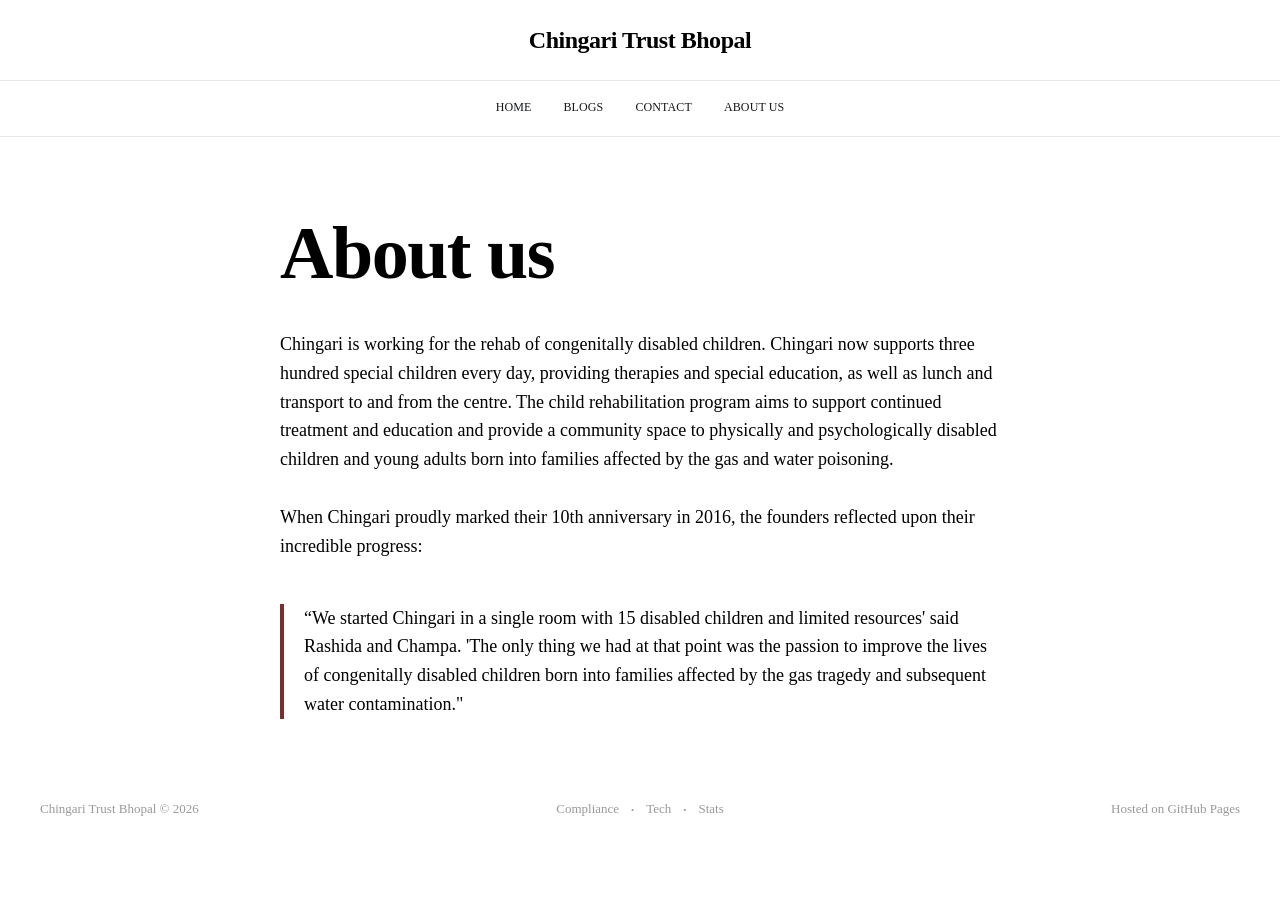
==== about/index.html @ 6e5bb3ed "Add complete static clone of chingaritrustbhopal.org for GitHub Pages - All pages cloned with exact " ====
<!DOCTYPE html>
<html lang="en">

<head>
    <meta charset="utf-8">
    <meta name="viewport" content="width=device-width, initial-scale=1">
    <title>About us</title>
    <link rel="stylesheet" href="/assets/css/screen.css">
    <link rel="stylesheet" type="text/css" href="/assets/css/cards.min.css">
    <link rel="stylesheet" href="/assets/css/overrides.css">

    <link rel="icon" href="/assets/images/Logo-for-Tabish.jpg" type="image/jpeg">
    <link rel="canonical" href="/about/">
    <meta name="referrer" content="no-referrer-when-downgrade">
    
    <meta property="og:site_name" content="Chingari Trust Bhopal">
    <meta property="og:type" content="website">
    <meta property="og:title" content="About us">
    <meta property="og:description" content="Chingari is working for the rehab of congenitally disabled children. Chingari now supports three hundred special children every day, providing therapies and special education, as well as lunch and transport to and from the centre. The child rehabilitation program aims to support continued treatment and education and provide a community">
    <meta property="og:url" content="/about/">
    <meta property="article:published_time" content="2025-11-01T05:43:17.000Z">
    <meta property="article:modified_time" content="2025-11-01T05:57:46.000Z">
    <meta property="article:publisher" content="https://www.facebook.com/ghost">
    <meta name="twitter:card" content="summary">
    <meta name="twitter:title" content="About us">
    <meta name="twitter:description" content="Chingari is working for the rehab of congenitally disabled children. Chingari now supports three hundred special children every day, providing therapies and special education, as well as lunch and transport to and from the centre. The child rehabilitation program aims to support continued treatment and education and provide a community">
    <meta name="twitter:url" content="/about/">
    <meta name="twitter:label1" content="Written by">
    <meta name="twitter:data1" content="Chingari Trust">
    <meta name="twitter:site" content="@ghost">
    
    <script type="application/ld+json">
{
    "@context": "https://schema.org",
    "@type": "Article",
    "publisher": {
        "@type": "Organization",
        "name": "Chingari Trust Bhopal",
        "url": "/",
        "logo": {
            "@type": "ImageObject",
            "url": "/content/images/size/w256h256/2025/08/Gemini_Generated_Image_85yene85yene85ye.png",
            "width": 60,
            "height": 60
        }
    },
    "author": {
        "@type": "Person",
        "name": "Chingari Trust",
        "url": "/author/chingari/",
        "sameAs": []
    },
    "headline": "About us",
    "url": "/about/",
    "datePublished": "2025-11-01T05:43:17.000Z",
    "dateModified": "2025-11-01T05:57:46.000Z",
    "description": "Chingari is working for the rehab of congenitally disabled children. Chingari now supports three hundred special children every day, providing therapies and special education, as well as lunch and transport to and from the centre. The child rehabilitation program aims to support continued treatment and education and provide a community space to physically and psychologically disabled children and young adults born into families affected by the gas and water poisoning.\n\nWhen Chingari proudly mark",
    "mainEntityOfPage": "/about/"
}
    </script>

    <meta name="generator" content="Ghost 5.130">
    <link rel="alternate" type="application/rss+xml" title="Chingari Trust Bhopal" href="/rss/">
    <script defer data-domain="chingaritrustbhopal.org" src="https://analytics.aikyamhq.com/js/script.file-downloads.hash.outbound-links.pageview-props.tagged-events.js"></script>
<script>window.plausible = window.plausible || function() { (window.plausible.q = window.plausible.q || []).push(arguments) }</script>
</head>

<body class="page-template page-about gh-font-heading-lora gh-font-body-inter is-head-stacked">
<div class="gh-site">

    <header id="gh-head" class="gh-head gh-outer">
        <div class="gh-head-inner gh-inner">
            <div class="gh-head-brand">
                <div class="gh-head-brand-wrapper">
                    <a class="gh-head-logo" href="/">
                            Chingari Trust Bhopal
                    </a>
                </div>
                <button class="gh-burger" aria-label="Toggle menu"></button>
            </div>

            <nav class="gh-head-menu">
                <ul class="nav">
    <li class="nav-home"><a href="/">Home</a></li>
    <li class="nav-blogs"><a href="/tag/blog/">Blogs</a></li>
    <li class="nav-contact"><a href="/contact/">Contact</a></li>
    <li class="nav-about-us nav-current"><a href="/about/">About us</a></li>
</ul>

            </nav></div>
    </header>

    

<main id="gh-main" class="gh-main">
    <article class="gh-article post no-image">

            <header class="gh-article-header gh-canvas">
                <h1 class="gh-article-title">About us</h1>


                            </header>

        <div class="gh-content gh-canvas">
            <p>Chingari is working for the rehab of congenitally disabled children. Chingari now supports three hundred special children every day, providing therapies and special education, as well as lunch and transport to and from the centre. The child rehabilitation program aims to support continued treatment and education and provide a community space to physically and psychologically disabled children and young adults born into families affected by the gas and water poisoning. </p><p>When Chingari proudly marked their 10th anniversary in 2016, the founders reflected upon their incredible progress: </p><blockquote>“We started Chingari in a single room with 15 disabled children and limited resources' said Rashida and Champa. 'The only thing we had at that point was the passion to improve the lives of congenitally disabled children born into families affected by the gas tragedy and subsequent water contamination."</blockquote>
        </div>

    </article>
</main>




    <footer class="gh-foot gh-outer">
        <div class="gh-foot-inner gh-inner">
            <div class="gh-copyright">
                Chingari Trust Bhopal © 2026
            </div>
                <nav class="gh-foot-menu">
                    <ul class="nav">
    <li class="nav-compliance"><a href="/compliance/">Compliance</a></li>
    <li class="nav-tech"><a href="/tech/">Tech</a></li>
    <li class="nav-stats"><a href="/stats/">Stats</a></li>
</ul>

                </nav>
            <div class="gh-powered-by">
                <a href="https://github.com/t4glabs/chingaritrustbhopal" target="_blank" rel="noopener">Hosted on GitHub Pages</a>
            </div>
        </div>
    </footer>

</div><script>
(function(){
  var burger = document.querySelector('.gh-burger');
  if(burger){
    burger.addEventListener('click', function(){
      document.body.classList.toggle('is-head-open');
    });
  }
})();
</script>
</body>

</html>
---- assets/css/screen.css ----
:root{--color-primary-text:#333;--color-secondary-text:#999;--color-white:#fff;--color-lighter-gray:#f6f6f6;--color-light-gray:#e6e6e6;--color-mid-gray:#ccc;--color-dark-gray:#444;--color-darker-gray:#15171a;--color-black:#000;--font-sans:-apple-system,BlinkMacSystemFont,Segoe UI,Helvetica,Arial,sans-serif;--font-serif:Georgia,serif;--font-mono:Menlo,Consolas,Monaco,Liberation Mono,Lucida Console,monospace;--head-nav-gap:2.8rem;--h1-size:4.6rem;--gap:3.6rem;--header-spacing:80px}@media (max-width:767px){:root{--h1-size:3.2rem!important;--gap:2rem;--header-spacing:48px}}*,:after,:before{box-sizing:border-box}blockquote,body,dd,dl,figure,h1,h2,h3,h4,h5,h6,p{margin:0}ol[role=list],ul[role=list]{list-style:none}html:focus-within{scroll-behavior:smooth}body{line-height:1.5;min-height:100vh;text-rendering:optimizespeed}a:not([class]){-webkit-text-decoration-skip:ink;text-decoration-skip-ink:auto}img,picture{display:block;max-width:100%}button,input,select,textarea{font:inherit}@media (prefers-reduced-motion:reduce){html:focus-within{scroll-behavior:auto}*,:after,:before{animation-duration:.01ms!important;animation-iteration-count:1!important;scroll-behavior:auto!important;transition-duration:.01ms!important}}html{font-size:62.5%}body{background-color:var(--color-white);color:var(--color-primary-text);font-family:var(--gh-font-body,var(--font-sans));font-size:1.6rem;line-height:1.6;-webkit-font-smoothing:antialiased;-moz-osx-font-smoothing:grayscale}img{height:auto}a{color:var(--color-darker-gray);text-decoration:none}a:hover{opacity:.8}h1,h2,h3,h4,h5,h6{color:var(--color-darker-gray);font-family:var(--gh-font-heading,var(--font-sans));letter-spacing:-.02em;line-height:1.15}h1{font-size:var(--h1-size)}h2{font-size:2.8rem}h3{font-size:2.4rem}h4{font-size:2.2rem}h5{font-size:2rem}h6{font-size:1.8rem}hr{background-color:var(--color-light-gray);border:0;height:1px;width:100%}blockquote:not([class]){border-left:4px solid var(--ghost-accent-color);padding-left:2rem}figcaption{color:var(--color-secondary-text);font-size:1.4rem;line-height:1.4;margin-top:1.6rem;text-align:center}.kg-width-full figcaption{padding:0 1.6rem}.gh-content figcaption a{color:var(--color-darker-gray);text-decoration:none}pre{background-color:var(--color-lighter-gray);hyphens:none;line-height:1.5;overflow-x:scroll;padding:1.6rem 2.4rem;white-space:pre;-webkit-overflow-scrolling:touch}code{font-family:var(--font-mono);font-size:15px}:not(pre)>code{background-color:var(--color-lighter-gray);border-radius:3px;color:var(--ghost-accent-color);padding:.4rem}iframe{border:0;display:block;overflow:hidden;width:100%}@media (max-width:767px){h2{font-size:2.4rem}h3{font-size:2.1rem}}.gh-site{display:flex;flex-direction:column;min-height:100vh}.gh-main{flex-grow:1;padding-bottom:8rem;padding-top:8rem}.page-template .gh-main{padding-block:0}.gh-outer{padding-left:var(--gap);padding-right:var(--gap)}.gh-inner{margin:0 auto;max-width:var(--container-width,1200px)}.gh-canvas,.kg-width-full.kg-content-wide{--main:min(var(--content-width,720px),100% - var(--gap) * 2);--wide:minmax(0,calc((var(--container-width, 1200px) - var(--content-width, 720px))/2));--full:minmax(var(--gap),1fr);display:grid;grid-template-columns:[full-start] var(--full) [wide-start] var(--wide) [main-start] var(--main) [main-end] var(--wide) [wide-end] var(--full) [full-end]}.gh-canvas>*{grid-column:main}.kg-content-wide>div,.kg-width-wide{grid-column:wide}.kg-width-full{grid-column:full}.kg-width-full img{width:100%}@media (max-width:767px){#gh-main{padding-bottom:4.8rem;padding-top:4.8rem}}.gh-head{background-color:var(--color-white);height:100px}.gh-head-inner{align-items:center;-moz-column-gap:var(--head-nav-gap);column-gap:var(--head-nav-gap);display:grid;grid-auto-flow:row dense;grid-template-columns:1fr auto auto;height:100%}.gh-head-brand{line-height:1}.gh-head-brand-wrapper{align-items:center;display:flex}.gh-head-logo{font-family:var(--gh-font-heading,var(--font-sans));font-size:2.4rem;font-weight:700;letter-spacing:-.02em;position:relative}.gh-head-logo img{max-height:40px}.gh-head-logo img:nth-child(2){left:0;opacity:0;position:absolute;top:0}.gh-head-menu{display:flex}.gh-head .nav,.gh-head-menu{align-items:center;gap:var(--head-nav-gap)}.gh-head .nav{display:inline-flex;list-style:none;margin:0;padding:0;white-space:nowrap}.gh-head .nav-more-toggle{font-size:inherit;margin:0 -6px;position:relative;text-transform:inherit}.gh-head .nav-more-toggle svg{height:24px;width:24px}.gh-head-actions{align-items:center;display:flex;gap:var(--head-nav-gap);justify-content:flex-end}.gh-head-members{align-items:center;display:flex;gap:20px;white-space:nowrap}.gh-head-btn.gh-btn{font-size:inherit;font-weight:600}.gh-head-btn:not(.gh-btn){align-items:center;color:var(--ghost-accent-color);display:inline-flex}.gh-head-btn svg{height:1.3em;width:1.3em}.gh-search{margin-left:-6px;margin-right:-6px}.gh-search:hover{opacity:.9}.gh-head-brand .gh-search{margin-right:8px}@media (max-width:767px){.gh-head-members{flex-direction:column-reverse;gap:16px;width:100%}.gh-head-actions .gh-search{display:none}}@media (min-width:768px){.gh-head-brand .gh-search{display:none}body:not(.is-dropdown-loaded) .gh-head-menu .nav>li{opacity:0}}.is-head-left-logo .gh-head-inner{grid-template-columns:auto 1fr auto}@media (min-width:992px){.is-head-left-logo .gh-head-menu{margin-left:16px;margin-right:64px}}.is-head-middle-logo .gh-head-inner{grid-template-columns:1fr auto 1fr}.is-head-middle-logo .gh-head-brand{grid-column-start:2}.is-head-middle-logo .gh-head-actions{gap:28px}@media (min-width:992px){.is-head-middle-logo .gh-head-menu{margin-right:64px}}.is-head-stacked .gh-head{height:auto;position:relative}.is-head-stacked .gh-head-inner{grid-template-columns:1fr auto 1fr}.is-head-stacked .gh-head-brand{display:flex;grid-column-start:2;grid-row-start:1;min-height:80px}@media (max-width:767px){.is-head-stacked .gh-head-brand{min-height:unset}}@media (min-width:992px){.is-head-stacked .gh-head-inner{padding:0}.is-head-stacked .gh-head-brand{align-items:center;display:flex;height:80px}.is-head-stacked .gh-head-menu{grid-column:1/4;grid-row-start:2;height:56px;justify-content:center;margin:0 48px}.is-head-stacked .gh-head-menu:after,.is-head-stacked .gh-head-menu:before{background-color:var(--color-light-gray);content:"";height:1px;left:0;position:absolute;top:80px;width:100%}.is-head-stacked .gh-head-menu:after{top:136px}.is-head-stacked .gh-head-actions{grid-column:1/4;grid-row-start:1;justify-content:space-between}}.is-head-transparent .gh-head{background-color:transparent;left:0;position:absolute;right:0;z-index:90}.is-head-transparent .gh-head .nav>li a,.is-head-transparent .gh-head-description,.is-head-transparent .gh-head-link,.is-head-transparent .gh-head-logo,.is-head-transparent .gh-head-logo a,.is-head-transparent .gh-search,.is-head-transparent .gh-social,.is-head-transparent .nav-more-toggle{color:var(--color-white)}.is-head-transparent .gh-burger:after,.is-head-transparent .gh-burger:before{background-color:var(--color-white)}.is-head-transparent .gh-head-btn{background-color:#fff;color:#15171a}.is-head-transparent .gh-head-menu:after,.is-head-transparent .gh-head-menu:before{background-color:hsla(0,0%,100%,.2)}.is-head-transparent #announcement-bar-root{left:0;position:absolute;right:0}.is-head-transparent #announcement-bar-root:not(:empty)+:is(.site,.gh-site) .gh-head{margin-top:48px}.is-head-dark:not(.is-head-transparent) .gh-head{background-color:var(--color-darker-gray)}.is-head-dark:not(.is-head-transparent) .gh-head .nav a,.is-head-dark:not(.is-head-transparent) .gh-head-description,.is-head-dark:not(.is-head-transparent) .gh-head-link,.is-head-dark:not(.is-head-transparent) .gh-head-logo,.is-head-dark:not(.is-head-transparent) .gh-head-logo a,.is-head-dark:not(.is-head-transparent) .gh-search,.is-head-dark:not(.is-head-transparent) .gh-social,.is-head-dark:not(.is-head-transparent) .nav-more-toggle{color:var(--color-white)}.is-head-dark:not(.is-head-transparent) .gh-burger:after,.is-head-dark:not(.is-head-transparent) .gh-burger:before{background-color:var(--color-white)}.is-head-dark:not(.is-head-transparent) .gh-head-btn{background-color:#fff;color:#15171a}.is-head-dark:not(.is-head-transparent) .gh-head-menu:after,.is-head-dark:not(.is-head-transparent) .gh-head-menu:before{background-color:hsla(0,0%,100%,.2)}.is-head-brand:not(.is-head-transparent) .gh-head{background-color:var(--ghost-accent-color)}.is-head-brand:not(.is-head-transparent) .gh-head .nav a,.is-head-brand:not(.is-head-transparent) .gh-head-description,.is-head-brand:not(.is-head-transparent) .gh-head-link,.is-head-brand:not(.is-head-transparent) .gh-head-logo,.is-head-brand:not(.is-head-transparent) .gh-head-logo a,.is-head-brand:not(.is-head-transparent) .gh-search,.is-head-brand:not(.is-head-transparent) .gh-social,.is-head-brand:not(.is-head-transparent) .nav-more-toggle{color:var(--color-white)}.is-head-brand:not(.is-head-transparent) .gh-burger:after,.is-head-brand:not(.is-head-transparent) .gh-burger:before{background-color:var(--color-white)}.is-head-brand:not(.is-head-transparent) .gh-head-btn{background-color:#fff;color:#15171a}.is-head-brand:not(.is-head-transparent) .gh-head-menu:after,.is-head-brand:not(.is-head-transparent) .gh-head-menu:before{background-color:hsla(0,0%,100%,.3)}.gh-dropdown{background-color:#fff;border-radius:5px;box-shadow:0 0 0 1px rgba(0,0,0,.04),0 7px 20px -5px rgba(0,0,0,.15);margin-top:24px;opacity:0;padding:12px 0;position:absolute;right:-16px;text-align:left;top:100%;transform:translate3d(0,6px,0);transition:opacity .3s,transform .2s;visibility:hidden;width:200px;z-index:90}.is-head-middle-logo .gh-dropdown{left:-24px;right:auto}.is-dropdown-mega .gh-dropdown{-moz-column-gap:40px;column-gap:40px;display:grid;grid-auto-flow:column;grid-template-columns:1fr 1fr;padding:20px 32px;width:auto}.is-dropdown-open .gh-dropdown{opacity:1;transform:translateY(0);visibility:visible}.gh-dropdown li a{color:#15171a!important;display:block;padding:6px 20px}.is-dropdown-mega .gh-dropdown li a{padding:8px 0}.gh-burger{-webkit-appearance:none;-moz-appearance:none;appearance:none;background-color:transparent;border:0;cursor:pointer;display:none;height:30px;margin-right:-3px;padding:0;position:relative;width:30px}.gh-burger:after,.gh-burger:before{background-color:var(--color-darker-gray);content:"";height:1px;left:3px;position:absolute;transition:all .2s cubic-bezier(.04,.04,.12,.96) .1008s;width:24px}.gh-burger:before{top:11px}.gh-burger:after{bottom:11px}.is-head-open .gh-burger:before{top:15px;transform:rotate(45deg)}.is-head-open .gh-burger:after{bottom:14px;transform:rotate(-45deg)}@media (max-width:767px){#gh-head{height:64px}#gh-head .gh-head-inner{gap:48px;grid-template-columns:1fr;grid-template-rows:auto 1fr auto}#gh-head .gh-head-brand{align-items:center;display:grid;grid-column-start:1;grid-template-columns:1fr auto auto;height:64px}#gh-head .gh-head-logo{font-size:2.2rem}.gh-burger{display:block}#gh-head .gh-head-actions,#gh-head .gh-head-menu{justify-content:center;opacity:0;position:fixed;visibility:hidden}#gh-head .gh-head-menu{transform:translateY(0);transition:none}#gh-head .nav{align-items:center;gap:20px;line-height:1.4}#gh-head .nav a{font-size:2.6rem;font-weight:600;text-transform:none}#gh-head .nav li{opacity:0;transform:translateY(-4px)}#gh-head .gh-head-actions{text-align:center}#gh-head :is(.gh-head-btn,.gh-head-link){opacity:0;transform:translateY(8px)}#gh-head .gh-head-btn{font-size:1.8rem;text-transform:none;width:100%}#gh-head .gh-head-btn:not(.gh-btn){font-size:2rem}#gh-main{transition:opacity .4s}.is-head-open #gh-head{height:100%;inset:0;overflow-y:scroll;position:fixed;z-index:3999999;-webkit-overflow-scrolling:touch}.is-head-open:not(.is-head-brand):not(.is-head-dark):not(.is-head-transparent) #gh-head{background-color:var(--color-white)}.is-head-open.is-head-transparent #gh-head,.is-head-open:is(.is-head-transparent,.is-head-brand) #gh-head .gh-head-actions{background-color:var(--ghost-accent-color)}.is-head-open.is-head-dark #gh-head,.is-head-open.is-head-dark #gh-head .gh-head-actions{background-color:var(--color-darker-gray)}.is-head-open #gh-head .gh-head-actions,.is-head-open #gh-head .gh-head-menu{opacity:1;position:static;visibility:visible}.is-head-open #gh-head .nav{display:flex;flex-direction:column}.is-head-open #gh-head .nav li{opacity:1;transform:translateY(0);transition:transform .2s,opacity .2s}.is-head-open #gh-head .gh-head-actions{align-items:center;background-color:var(--color-white);bottom:0;display:inline-flex;flex-direction:column;gap:12px;left:0;padding:var(--gap) 0 calc(var(--gap) + 8px);position:sticky;right:0}.is-head-open #gh-head :is(.gh-head-btn,.gh-head-link){opacity:1;transform:translateY(0);transition:transform .4s,opacity .4s;transition-delay:.2s}.is-head-open #gh-head .gh-head-link{transition-delay:.4s}.is-head-open #gh-main{opacity:0}}.gh-cover{min-height:var(--cover-height,50vh);padding-bottom:6.4rem;padding-top:6.4rem;position:relative}.gh-cover-image{height:100%;inset:0;-o-object-fit:cover;object-fit:cover;position:absolute;width:100%;z-index:-1}.has-serif-title:not([class*=" gh-font-heading"]):not([class^=gh-font-heading]) .gh-cover-title{font-family:var(--gh-font-heading,var(--font-serif))}.has-serif-body:not([class*=" gh-font-body"]):not([class^=gh-font-body]) .gh-cover-description{font-family:var(--gh-font-body,var(--font-serif))}.has-serif-title:not([class*=" gh-font-heading"]):not([class^=gh-font-heading]) .gh-card-title{font-family:var(--gh-font-heading,var(--font-serif));letter-spacing:-.01em}.has-serif-body:not([class*=" gh-font-body"]):not([class^=gh-font-body]) .gh-card-excerpt{font-family:var(--gh-font-body,var(--font-serif))}.gh-card{word-break:break-word}.page-template .gh-article-header{margin-top:var(--header-spacing,80px)}.gh-article-tag{color:var(--ghost-accent-color)}.gh-article-title{word-break:break-word}.has-serif-title:not([class*=" gh-font-heading"]):not([class^=gh-font-heading]) .gh-article-title{font-family:var(--gh-font-heading,var(--font-serif));letter-spacing:-.01em}.gh-article-excerpt{color:var(--color-secondary-text);font-size:2.1rem;line-height:1.5;margin-top:2rem}.has-serif-body:not([class*=" gh-font-body"]):not([class^=gh-font-body]) .gh-article-excerpt{font-family:var(--gh-font-body,var(--font-serif))}.gh-article-image{grid-column:wide-start/wide-end;margin-top:4rem}.gh-article-image img{width:100%}@media (max-width:767px){.gh-article-excerpt{font-size:1.9rem}.gh-article-image{margin-top:2.4rem}}.gh-content{font-size:var(--content-font-size,1.8rem);letter-spacing:var(--content-letter-spacing,0);margin-top:4rem;word-break:break-word}.gh-content>*+*{margin-bottom:0;margin-top:calc(1.6em*var(--content-spacing-multiplier, 1))}.gh-content>[id]{margin:0}.gh-content>.kg-card+[id]{margin-top:calc(2em*var(--content-spacing-multiplier, 1))!important}.has-serif-title:not([class*=" gh-font-heading"]):not([class^=gh-font-heading]) .gh-content>[id]{font-family:var(--gh-font-heading,var(--font-serif));letter-spacing:-.01em}.gh-content>[id]:not(:first-child){margin-top:calc(1.6em*var(--content-spacing-multiplier, 1))}.gh-content>[id]+*{margin-top:calc(.8em*var(--content-spacing-multiplier, 1))}.gh-content>blockquote,.gh-content>hr{position:relative}.gh-content>blockquote,.gh-content>blockquote+*,.gh-content>hr,.gh-content>hr+*{margin-top:calc(2.4em*var(--content-spacing-multiplier, 1))}.gh-content h2{font-size:1.6em}.gh-content h3{font-size:1.4em}.gh-content a{color:var(--ghost-accent-color);text-decoration:underline;word-break:break-word}.gh-content .kg-callout-card .kg-callout-text,.gh-content .kg-toggle-card .kg-toggle-content>ol,.gh-content .kg-toggle-card .kg-toggle-content>p,.gh-content .kg-toggle-card .kg-toggle-content>ul{font-size:.95em}.has-serif-body:not([class*=" gh-font-body"]):not([class^=gh-font-body]) .gh-content .kg-callout-text,.has-serif-body:not([class*=" gh-font-body"]):not([class^=gh-font-body]) .gh-content .kg-toggle-content>ol,.has-serif-body:not([class*=" gh-font-body"]):not([class^=gh-font-body]) .gh-content .kg-toggle-content>p,.has-serif-body:not([class*=" gh-font-body"]):not([class^=gh-font-body]) .gh-content .kg-toggle-content>ul,.has-serif-body:not([class*=" gh-font-body"]):not([class^=gh-font-body]) .gh-content>blockquote,.has-serif-body:not([class*=" gh-font-body"]):not([class^=gh-font-body]) .gh-content>dl,.has-serif-body:not([class*=" gh-font-body"]):not([class^=gh-font-body]) .gh-content>ol,.has-serif-body:not([class*=" gh-font-body"]):not([class^=gh-font-body]) .gh-content>p,.has-serif-body:not([class*=" gh-font-body"]):not([class^=gh-font-body]) .gh-content>ul{font-family:var(--gh-font-body,var(--font-serif))}.gh-content dl,.gh-content ol,.gh-content ul{padding-left:2.8rem}.gh-content :is(li+li,li :is(ul,ol)){margin-top:.8rem}.gh-content ol ol li{list-style-type:lower-alpha}.gh-content ol ol ol li{list-style-type:lower-roman}.gh-content table:not(.gist table){border-collapse:collapse;border-spacing:0;display:inline-block;font-family:var(--font-sans);font-size:1.6rem;max-width:100%;overflow-x:auto;vertical-align:top;white-space:nowrap;width:auto;-webkit-overflow-scrolling:touch;background:radial-gradient(ellipse at left,rgba(0,0,0,.2) 0,transparent 75%) 0,radial-gradient(ellipse at right,rgba(0,0,0,.2) 0,transparent 75%) 100%;background-attachment:scroll,scroll;background-repeat:no-repeat;background-size:10px 100%,10px 100%}.gh-content table:not(.gist table) td:first-child{background-image:linear-gradient(90deg,#fff 50%,hsla(0,0%,100%,0));background-repeat:no-repeat;background-size:20px 100%}.gh-content table:not(.gist table) td:last-child{background-image:linear-gradient(270deg,#fff 50%,hsla(0,0%,100%,0));background-position:100% 0;background-repeat:no-repeat;background-size:20px 100%}.gh-content table:not(.gist table) th{background-color:var(--color-white);color:var(--color-darkgrey);font-size:1.2rem;font-weight:700;letter-spacing:.2px;text-align:left;text-transform:uppercase}.gh-content table:not(.gist table) td,.gh-content table:not(.gist table) th{border:1px solid var(--color-light-gray);padding:6px 12px}.page-template .gh-content:only-child{margin-top:0!important}.page-template .gh-content:only-child>:first-child:not(.kg-width-full){margin-top:var(--header-spacing,80px)}.page-template .gh-content>:last-child:not(.kg-width-full){margin-bottom:var(--footer-spacing,0)}@media (max-width:767px){.gh-content{font-size:1.7rem;margin-top:3.2rem}}.gh-comments{margin-bottom:-24px;margin-top:64px}.gh-comments-header{align-items:center;display:flex;justify-content:space-between;margin-bottom:40px}.gh-comments .gh-comments-title{margin-bottom:28px}.gh-comments-header .gh-comments-title{margin-bottom:0}.gh-comments-count{color:var(--color-secondary-text)}.gh-cta-gradient{background:linear-gradient(180deg,hsla(0,0%,100%,0),var(--color-white));content:"";grid-column:full-start/full-end;height:160px;margin-bottom:4rem;margin-top:-16rem;position:relative}.gh-cta-gradient:first-child{display:none}.gh-cta{display:flex;flex-direction:column;margin-bottom:4rem;text-align:center}.gh-cta-title{font-size:2.2rem;letter-spacing:-.02em;margin-bottom:3.2rem}.gh-cta-actions{align-items:center;display:flex;flex-direction:column}.gh-cta-link{color:var(--color-secondary-text);cursor:pointer;font-size:1.4rem;margin-top:.8rem;text-decoration:none}.gh-cta-link:hover{color:var(--color-darker-gray)}@media (max-width:767px){.gh-cta-actions{-moz-column-gap:.8rem;column-gap:.8rem}}.gh-content :not(.kg-card):not(table):not([id])+:is(.kg-card,table){margin-top:calc(2em*var(--content-spacing-multiplier, 1))}.gh-content :is(.kg-card,table)+:not(.kg-card):not(table):not([id]){margin-top:calc(2em*var(--content-spacing-multiplier, 1))}.gh-content>.kg-width-full+.kg-width-full:not(.kg-width-full.kg-card-hascaption+.kg-width-full){margin-top:0}.kg-image{margin-left:auto;margin-right:auto}.kg-embed-card{align-items:center;display:flex;flex-direction:column;width:100%}.kg-gallery-image,.kg-image[width][height]{cursor:pointer}.kg-gallery-image a:hover,.kg-image-card a:hover{opacity:1!important}.kg-card.kg-toggle-card .kg-toggle-heading-text{font-size:2rem;font-weight:700}.has-serif-title:not([class*=" gh-font-heading"]):not([class^=gh-font-heading]) .kg-toggle-card .kg-toggle-heading-text{font-family:var(--gh-font-heading,var(--font-serif))}.kg-callout-card.kg-card{border-radius:.25em}.kg-callout-card-accent a{text-decoration:underline}blockquote.kg-blockquote-alt{color:var(--color-secondary-text);font-style:normal;font-weight:400}.kg-card.kg-button-card .kg-btn{font-size:1em}.has-serif-title:not([class*=" gh-font-heading"]):not([class^=gh-font-heading]) .kg-card.kg-header-card h2.kg-header-card-header{font-family:var(--gh-font-heading,var(--font-serif))}.has-serif-body:not([class*=" gh-font-body"]):not([class^=gh-font-body]) .kg-header-card h3.kg-header-card-subheader{font-family:var(--gh-font-body,var(--font-serif))}.kg-audio-card,.kg-bookmark-card a.kg-bookmark-container,.kg-bookmark-card a.kg-bookmark-container:hover,.kg-file-card-container,.kg-file-card-container:hover,.kg-product-card-container{background:var(--background-color,#fff)!important;color:var(--color-darker-gray,#222)!important;opacity:1}.kg-bookmark-card .kg-bookmark-container{border-radius:.25em!important}.kg-bookmark-card .kg-bookmark-content{padding:1.15em}.kg-bookmark-card .kg-bookmark-title{font-size:.9em}.kg-bookmark-card .kg-bookmark-description{font-size:.8em;margin-top:.3em;max-height:none}.kg-bookmark-card .kg-bookmark-metadata{font-size:.8em}.kg-bookmark-card .kg-bookmark-thumbnail img{border-radius:0 .2em .2em 0}.has-light-text .kg-audio-card button{color:#fff}.has-light-text .kg-audio-card .kg-audio-volume-slider{color:hsla(0,0%,100%,.3)}.pagination{display:grid;grid-template-columns:1fr auto 1fr;margin-top:6.4rem}.page-number{grid-column-start:2}.older-posts{text-align:right}.gh-navigation{align-items:center;-moz-column-gap:2.4rem;column-gap:2.4rem;display:grid;grid-template-columns:1fr auto 1fr}.gh-navigation>div{align-items:center;display:flex}.gh-navigation-next{justify-content:flex-end}.gh-navigation-link{align-items:center;display:inline-flex}.gh-navigation-link svg{height:16px;width:16px}.gh-navigation-previous svg{margin-right:.4rem}.gh-navigation-next svg{margin-left:.4rem}@media (max-width:767px){.gh-navigation-hide{display:none}}.gh-btn{align-items:center;background-color:var(--color-darker-gray);border:0;border-radius:100px;color:var(--color-white);cursor:pointer;display:inline-flex;font-size:1.6rem;font-weight:700;gap:.4em;justify-content:center;letter-spacing:inherit;line-height:1;padding:calc(.75em*var(--multiplier, 1)) calc(1.15em*var(--multiplier, 1))}.gh-btn:hover{opacity:.95}.gh-post-upgrade-cta .gh-btn{line-height:inherit}.gh-primary-btn{background-color:var(--ghost-accent-color)}.gh-outline-btn{background-color:transparent;border:1px solid var(--color-light-gray);color:var(--color-darker-gray);text-decoration:none}.gh-outline-btn:hover{border-color:var(--color-mid-gray);opacity:1}.gh-icon-btn{align-items:center;background-color:transparent;border:0;color:var(--darker-gray-color);cursor:pointer;display:inline-flex;height:30px;justify-content:center;outline:none;padding:0;width:30px}.gh-icon-btn svg{height:20px;width:20px}.gh-text-btn{align-items:center;background-color:transparent;border:0;color:var(--darker-gray-color);cursor:pointer;display:inline-flex;justify-content:center;letter-spacing:inherit;margin:0;outline:none;padding:0;will-change:opacity}.gh-text-btn:hover{opacity:.8}.gh-foot{color:var(--color-secondary-text);padding-bottom:8rem;padding-top:8rem;white-space:nowrap}.gh-foot-inner{display:grid;font-size:1.3rem;gap:40px;grid-template-columns:1fr auto 1fr}.no-menu .gh-foot-inner{align-items:center;display:flex;flex-direction:column;gap:24px}.gh-foot-menu .nav{align-items:center;display:inline-flex;flex-wrap:wrap;justify-content:center;list-style:none;margin:0;padding:0;row-gap:4px}.gh-foot-menu .nav li{align-items:center;display:flex}.gh-foot-menu .nav li+li:before{content:"•";font-size:.9rem;line-height:0;padding:0 1.2rem}.gh-powered-by{text-align:right}.gh-foot a{color:var(--color-secondary-text)}.gh-foot a:hover{color:var(--color-darker-gray);opacity:1}@media (max-width:767px){.gh-foot{padding-bottom:12rem;padding-top:6.4rem}.gh-foot-inner{grid-template-columns:1fr;text-align:center}.gh-foot-menu .nav{flex-direction:column}.gh-foot-menu .nav li+li{margin-top:.4rem}.gh-foot-menu .nav li+li:before{display:none}.gh-powered-by{text-align:center}}.pswp{backface-visibility:hidden;display:none;height:100%;left:0;outline:none;overflow:hidden;position:absolute;top:0;touch-action:none;width:100%;z-index:3999999;-webkit-text-size-adjust:100%}.pswp img{max-width:none}.pswp--animate_opacity{opacity:.001;transition:opacity 333ms cubic-bezier(.4,0,.22,1);will-change:opacity}.pswp--open{display:block}.pswp--zoom-allowed .pswp__img{cursor:zoom-in}.pswp--zoomed-in .pswp__img{cursor:grab}.pswp--dragging .pswp__img{cursor:grabbing}.pswp__bg{backface-visibility:hidden;background-color:rgba(0,0,0,.85);opacity:0;transform:translateZ(0);transition:opacity 333ms cubic-bezier(.4,0,.22,1);will-change:opacity}.pswp__bg,.pswp__scroll-wrap{height:100%;left:0;position:absolute;top:0;width:100%}.pswp__scroll-wrap{overflow:hidden}.pswp__container,.pswp__zoom-wrap{backface-visibility:hidden;bottom:0;left:0;position:absolute;right:0;top:0;touch-action:none}.pswp__container,.pswp__img{-webkit-user-select:none;-moz-user-select:none;user-select:none;-webkit-tap-highlight-color:transparent;-webkit-touch-callout:none}.pswp__zoom-wrap{position:absolute;transform-origin:left top;transition:transform 333ms cubic-bezier(.4,0,.22,1);width:100%}.pswp--animated-in .pswp__bg,.pswp--animated-in .pswp__zoom-wrap{transition:none}.pswp__item{bottom:0;overflow:hidden;right:0}.pswp__img,.pswp__item{left:0;position:absolute;top:0}.pswp__img{height:auto;width:auto}.pswp__img--placeholder{backface-visibility:hidden}.pswp__img--placeholder--blank{background:var(--color-black)}.pswp--ie .pswp__img{height:auto!important;left:0;top:0;width:100%!important}.pswp__error-msg{color:var(--color-secondary-text);font-size:14px;left:0;line-height:16px;margin-top:-8px;position:absolute;text-align:center;top:50%;width:100%}.pswp__error-msg a{color:var(--color-secondary-text);text-decoration:underline}.pswp__button{-webkit-appearance:none;-moz-appearance:none;appearance:none;background:none;border:0;box-shadow:none;cursor:pointer;display:block;float:right;height:44px;margin:0;overflow:visible;padding:0;position:relative;transition:opacity .2s;width:44px}.pswp__button:focus,.pswp__button:hover{opacity:1}.pswp__button:active{opacity:.9;outline:none}.pswp__button::-moz-focus-inner{border:0;padding:0}.pswp__ui--over-close .pswp__button--close{opacity:1}.pswp__button,.pswp__button--arrow--left:before,.pswp__button--arrow--right:before{background:url(../images/default-skin.png) 0 0 no-repeat;background-size:264px 88px;height:44px;width:44px}@media (min-resolution:1.1dppx),(min-resolution:105dpi){.pswp--svg .pswp__button,.pswp--svg .pswp__button--arrow--left:before,.pswp--svg .pswp__button--arrow--right:before{background-image:url(../images/default-skin.svg)}.pswp--svg .pswp__button--arrow--left,.pswp--svg .pswp__button--arrow--right{background:none}}.pswp__button--close{background-position:0 -44px}.pswp__button--share{background-position:-44px -44px}.pswp__button--fs{display:none}.pswp--supports-fs .pswp__button--fs{display:block}.pswp--fs .pswp__button--fs{background-position:-44px 0}.pswp__button--zoom{background-position:-88px 0;display:none}.pswp--zoom-allowed .pswp__button--zoom{display:block}.pswp--zoomed-in .pswp__button--zoom{background-position:-132px 0}.pswp--touch .pswp__button--arrow--left,.pswp--touch .pswp__button--arrow--right{visibility:hidden}.pswp__button--arrow--left,.pswp__button--arrow--right{background:none;height:100px;margin-top:-50px;position:absolute;top:50%;width:70px}.pswp__button--arrow--left{left:0}.pswp__button--arrow--right{right:0}.pswp__button--arrow--left:before,.pswp__button--arrow--right:before{content:"";height:30px;position:absolute;top:35px;width:32px}.pswp__button--arrow--left:before{background-position:-138px -44px;left:6px}.pswp__button--arrow--right:before{background-position:-94px -44px;right:6px}.pswp__counter{color:var(--color-white);font-size:11px;font-weight:700;height:44px;left:0;line-height:44px;padding:0 15px;position:absolute;top:0;-webkit-user-select:none;-moz-user-select:none;user-select:none}.pswp__caption{bottom:0;left:0;min-height:44px;position:absolute;width:100%}.pswp__caption__center{color:var(--color-white);font-size:11px;line-height:1.6;margin:0 auto;max-width:420px;padding:25px 15px 30px;text-align:center}.pswp__caption__center .post-caption-title{font-size:15px;font-weight:500;margin-bottom:7px;text-transform:uppercase}.pswp__caption__center .post-caption-meta-item+.post-caption-meta-item:before{content:"\02022";padding:0 4px}.pswp__caption--empty{display:none}.pswp__caption--fake{visibility:hidden}.pswp__preloader{direction:ltr;height:44px;left:50%;margin-left:-22px;opacity:0;position:absolute;top:0;transition:opacity .25s ease-out;width:44px;will-change:opacity}.pswp__preloader__icn{height:20px;margin:12px;width:20px}.pswp__preloader--active{opacity:1}.pswp__preloader--active .pswp__preloader__icn{background:url(../images/preloader.gif) 0 0 no-repeat}.pswp--css_animation .pswp__preloader--active{opacity:1}.pswp--css_animation .pswp__preloader--active .pswp__preloader__icn{animation:clockwise .5s linear infinite}.pswp--css_animation .pswp__preloader--active .pswp__preloader__donut{animation:donut-rotate 1s cubic-bezier(.4,0,.22,1) infinite}.pswp--css_animation .pswp__preloader__icn{background:none;height:14px;left:15px;margin:0;opacity:.75;position:absolute;top:15px;width:14px}.pswp--css_animation .pswp__preloader__cut{height:14px;overflow:hidden;position:relative;width:7px}.pswp--css_animation .pswp__preloader__donut{background:none;border-bottom:2px solid transparent;border-left:2px solid transparent;border-radius:50%;border-right:2px solid var(--color-white);border-top:2px solid var(--color-white);box-sizing:border-box;height:14px;left:0;margin:0;position:absolute;top:0;width:14px}@media screen and (max-width:1024px){.pswp__preloader{float:right;left:auto;margin:0;position:relative;top:auto}}@keyframes clockwise{0%{transform:rotate(0deg)}to{transform:rotate(1turn)}}@keyframes donut-rotate{0%{transform:rotate(0)}50%{transform:rotate(-140deg)}to{transform:rotate(0)}}.pswp__ui{opacity:1;visibility:visible;z-index:1550;-webkit-font-smoothing:auto}.pswp__top-bar{height:44px;left:0;position:absolute;top:0;width:100%}.pswp--has_mouse .pswp__button--arrow--left,.pswp--has_mouse .pswp__button--arrow--right,.pswp__caption,.pswp__top-bar{backface-visibility:hidden;transition:opacity 333ms cubic-bezier(.4,0,.22,1);will-change:opacity}.pswp--has_mouse .pswp__button--arrow--left,.pswp--has_mouse .pswp__button--arrow--right{visibility:visible}.pswp__ui--idle .pswp__button--arrow--left,.pswp__ui--idle .pswp__button--arrow--right,.pswp__ui--idle .pswp__top-bar{opacity:0}.pswp__ui--hidden .pswp__button--arrow--left,.pswp__ui--hidden .pswp__button--arrow--right,.pswp__ui--hidden .pswp__caption,.pswp__ui--hidden .pswp__top-bar{opacity:.001}.pswp__ui--one-slide .pswp__button--arrow--left,.pswp__ui--one-slide .pswp__button--arrow--right,.pswp__ui--one-slide .pswp__counter{display:none}.pswp__element--disabled{display:none!important}.pswp--minimal--dark .pswp__top-bar{background:none}@font-face{font-family:Inter;font-style:normal;font-weight:400;src:local(""),url(../fonts/inter-v12-latin-regular.woff2) format("woff2"),url(../fonts/inter-v12-latin-regular.woff) format("woff")}@font-face{font-family:Inter;font-style:normal;font-weight:500;src:local(""),url(../fonts/inter-v12-latin-500.woff2) format("woff2"),url(../fonts/inter-v12-latin-500.woff) format("woff")}@font-face{font-family:Inter;font-style:normal;font-weight:600;src:local(""),url(../fonts/inter-v12-latin-600.woff2) format("woff2"),url(../fonts/inter-v12-latin-600.woff) format("woff")}@font-face{font-family:Inter;font-style:normal;font-weight:700;src:local(""),url(../fonts/inter-v12-latin-700.woff2) format("woff2"),url(../fonts/inter-v12-latin-700.woff) format("woff")}@font-face{font-family:Lora;font-style:normal;font-weight:400;src:local(""),url(../fonts/lora-v25-latin-regular.woff2) format("woff2"),url(../fonts/lora-v25-latin-regular.woff) format("woff")}@font-face{font-family:Lora;font-style:normal;font-weight:500;src:local(""),url(../fonts/lora-v25-latin-500.woff2) format("woff2"),url(../fonts/lora-v25-latin-500.woff) format("woff")}@font-face{font-family:Lora;font-style:normal;font-weight:600;src:local(""),url(../fonts/lora-v25-latin-600.woff2) format("woff2"),url(../fonts/lora-v25-latin-600.woff) format("woff")}@font-face{font-family:Lora;font-style:normal;font-weight:700;src:local(""),url(../fonts/lora-v25-latin-700.woff2) format("woff2"),url(../fonts/lora-v25-latin-700.woff) format("woff")}@font-face{font-family:Lora;font-style:italic;font-weight:400;src:local(""),url(../fonts/lora-v25-latin-italic.woff2) format("woff2"),url(../fonts/lora-v25-latin-italic.woff) format("woff")}@font-face{font-family:Lora;font-style:italic;font-weight:700;src:local(""),url(../fonts/lora-v25-latin-700italic.woff2) format("woff2"),url(../fonts/lora-v25-latin-700italic.woff) format("woff")}:root{--font-sans:Inter,-apple-system,BlinkMacSystemFont,Segoe UI,Helvetica,Arial,sans-serif;--font-serif:Lora,Times,serif;--color-primary-text:var(--color-black);--color-darker-gray:var(--color-black);--head-nav-gap:3.2rem}.author-template .gh-main,.tag-template .gh-main{padding-top:8vmin}.gh-head-actions,.gh-head-menu{font-size:1.2rem;font-weight:500;letter-spacing:.01em;text-transform:uppercase}.gh-latest{margin-bottom:12rem;margin-top:4rem}.gh-latest .gh-card-meta{margin-top:2.4rem}.gh-wrapper{-moz-column-gap:2.4rem;column-gap:2.4rem;display:grid;grid-template-columns:4fr 2fr}.gh-wrapper>.gh-section{max-width:720px}.gh-section-title{align-items:center;display:flex;font-size:1.2rem;font-weight:500;letter-spacing:.01em;margin-bottom:2.4rem;text-transform:uppercase}.gh-section-title:after{background-color:var(--color-light-gray);content:"";flex-grow:1;height:1px;margin-left:1.6rem}.gh-card+.gh-card{margin-top:8rem}.gh-card-link{display:block}.gh-card-link:hover{opacity:1}.gh-card-title{font-size:3.4rem;font-weight:600;word-break:break-word}.gh-card-link:hover .gh-card-title{opacity:.8}.gh-card-excerpt{font-size:1.8rem;letter-spacing:-.01em;line-height:1.5;margin-top:1.2rem;word-break:break-word}.gh-card-meta{align-items:center;color:var(--color-secondary-text);display:inline-flex;font-size:1.2rem;font-weight:500;gap:6px;line-height:1;margin-top:2rem;text-transform:uppercase}.gh-card-date{color:var(--ghost-accent-color)}.gh-card-meta svg{margin-left:.6rem;position:relative;top:-1px}.gh-card-meta>*{align-items:center;display:flex;gap:6px}.gh-card-meta>*+:not(script):before{background-color:var(--color-secondary-text);border-radius:50%;content:"";height:2px;width:2px}.gh-loadmore{background-color:transparent;border:1px solid var(--color-light-gray);color:var(--color-darker-gray);font-weight:600;letter-spacing:-.02em;margin-top:8rem;padding-bottom:1.4rem;padding-top:1.4rem;width:100%}.gh-loadmore:hover{border-color:var(--color-mid-gray)}.gh-sidebar{font-size:1.4rem;height:-moz-max-content;height:max-content;padding-left:4rem;position:sticky;top:4.8rem}.gh-sidebar .gh-section+.gh-section{margin-top:8rem}.gh-about{display:flex}.gh-about-icon{height:64px;margin-right:2rem;width:64px}.gh-about-wrapper{display:flex;flex-direction:column;justify-content:center}.gh-about-title{font-size:2.1rem;font-weight:600;letter-spacing:-.02em}.gh-about-description{line-height:1.55;margin-top:.4rem}.gh-signup{margin-top:2.8rem}.gh-signup-description{line-height:1.55}.gh-signup .gh-subscribe-input{font-size:1.5rem;height:48px;margin-bottom:0;margin-top:1.6rem;padding-left:1.2rem}.gh-signup-btn{margin-top:1.6rem}.gh-featured .gh-card+.gh-card{margin-top:2.8rem}.gh-featured .gh-card-title{font-size:1.9rem;font-weight:600;letter-spacing:-.01em;line-height:1.25}.gh-featured .gh-card-excerpt{color:var(--color-secondary-text);font-family:var(--font-sans);font-size:inherit;letter-spacing:0;line-height:1.55;margin-top:.8rem}.gh-featured .gh-card-meta{margin-top:1.6rem}.gh-topic-item{align-items:center;display:flex;justify-content:space-between}.gh-topic-item+.gh-topic-item{margin-top:1.6rem}.gh-topic-name{font-size:1.7rem;font-weight:600;letter-spacing:0}.has-serif-title:not([class*=" gh-font-heading"]):not([class^=gh-font-heading]) .gh-topic-name{font-family:var(--gh-font-heading,var(--font-serif))}.gh-topic-count{border:1px solid var(--color-light-gray);border-radius:32px;font-size:1.3rem;line-height:1;padding:.4rem .8rem}.gh-recommendations .recommendations{display:flex;flex-direction:column;gap:26px;list-style-type:none;margin:0;padding:0}.gh-recommendations .recommendation:first-child{margin-top:4px}.gh-recommendations .recommendation a{display:grid;gap:4px 12px;grid-template-columns:24px auto}.gh-recommendations .recommendation a:hover{opacity:1}.gh-recommendations .recommendation-favicon{border-radius:4px;grid-row:span 2;width:100%}.gh-recommendations .recommendation-title{font-size:1.5rem;font-weight:600;letter-spacing:-.009em;margin-top:-2px}.gh-recommendations .recommendation a:hover .recommendation-title{opacity:.8}.gh-recommendations .recommendation-url{color:var(--color-secondary-text);font-size:1.4rem;line-height:1.25;order:1;overflow:hidden;text-overflow:ellipsis}.gh-recommendations .recommendation-description{color:var(--color-secondary-text);display:-webkit-box;display:none;font-size:1.4rem;grid-column:2;line-height:1.4;overflow-y:hidden;-webkit-line-clamp:2;-webkit-box-orient:vertical}.gh-recommendations button{align-items:center;background-color:transparent;border:0;cursor:pointer;display:inline-flex;font-size:1.2rem;font-weight:550;gap:2px;letter-spacing:.025em;margin-top:24px;padding:0;text-transform:uppercase}.gh-recommendations button svg{margin-top:-1px;width:12px}.gh-recommendations button:hover{opacity:.8}.gh-subscribe{background-color:var(--ghost-accent-color);margin:12rem 0 8rem;padding:7.2rem 0}.gh-subscribe-inner{margin:0 auto;max-width:520px;text-align:center}.gh-subscribe-title{color:#fff;font-size:3.6rem;font-weight:700}.has-serif-title:not([class*=" gh-font-heading"]):not([class^=gh-font-heading]) .gh-subscribe-title{font-family:var(--gh-font-heading,var(--font-serif));letter-spacing:-.01em}.gh-subscribe-description{color:#fff;font-size:1.9rem;line-height:1.4;margin-top:2rem}.gh-subscribe-input{align-items:center;background-color:var(--color-white);border:1px solid var(--color-light-gray);border-radius:6px;color:var(--color-secondary-text);display:flex;font-size:1.6rem;height:56px;justify-content:space-between;margin:4.8rem auto .8rem;max-width:440px;padding:0 1.6rem;width:100%}.gh-subscribe .gh-subscribe-input{border:0}.gh-subscribe-input:hover{border-color:var(--color-mid-gray);opacity:1}.gh-subscribe-input-text{align-items:center;display:flex}.gh-subscribe-input svg{margin-right:.8rem;position:relative;top:1px}.gh-subscribe-input-btn{color:var(--ghost-accent-color);font-size:1.2rem;font-weight:600;letter-spacing:.01em;text-transform:uppercase}.gh-subscribe-btn{background-color:#fff;color:var(--ghost-accent-color);margin-top:3.2rem}.gh-article:not(.no-image) .gh-article-header>*{grid-column:wide-start/wide-end}.gh-article-meta{color:var(--color-secondary-text);font-size:1.2rem;font-weight:500;line-height:1.5;margin-bottom:1.8rem;text-transform:uppercase}.gh-article-meta a{font-weight:600}.gh-article-title{font-size:7.4rem;font-weight:600;line-height:1}.gh-article-excerpt{color:var(--color-darker-gray);font-size:2.8rem;line-height:1.35;margin-top:1.6rem;max-width:920px}.gh-article-footer{border-top:1px solid var(--color-light-gray);margin-top:8rem;padding-top:3.2rem}.gh-article-footer.no-border{border-top:0;margin-top:24px}.gh-navigation{grid-column:wide-start/wide-end}.gh-navigation>div{align-items:flex-start;height:100%}.gh-navigation-link{align-items:flex-start;flex-direction:column}.gh-navigation-next .gh-navigation-link{align-items:flex-end;text-align:right}.gh-navigation-previous svg{margin-left:-2px}.gh-navigation-next svg{margin-right:-2px}.gh-navigation-label{align-items:center;display:flex;font-size:1.7rem;font-weight:700;letter-spacing:.01em;line-height:1.8;text-transform:uppercase}.gh-navigation-title{font-size:1.6rem;font-weight:400;letter-spacing:0;margin-top:.8rem;word-break:break-word}.gh-pagehead{font-size:1.4rem;grid-column:wide-start/main-start;height:-moz-max-content;height:max-content;line-height:1;max-width:200px;padding-top:.8rem;position:sticky;top:4vmin}.gh-pagehead-title{font-size:2.1rem;font-weight:600;letter-spacing:-.02em}.gh-pagehead-description{color:var(--color-secondary-text);line-height:1.45;margin-top:.8rem}.gh-tag-label{color:var(--ghost-accent-color);font-size:1.2rem;font-weight:500;margin-bottom:1.2rem;text-transform:uppercase}.gh-tag-description{margin-top:1.6rem}.gh-author-image{border-radius:50%;height:80px;margin-bottom:2.4rem;width:80px}.gh-author-meta{display:flex;flex-direction:column;margin-top:2rem}.gh-author-location{color:var(--color-darker-gray);margin-left:-4px}.gh-author-website{margin-top:1.2rem}.gh-author-social{display:flex;gap:.8rem;margin-top:2.4rem}@media (max-width:767px){.gh-latest{margin-bottom:8rem}.gh-wrapper{grid-template-columns:1fr}.gh-card+.gh-card,.gh-loadmore{margin-top:6.4rem}.gh-sidebar{margin-top:8rem;padding-left:0}.gh-article-title{font-size:4.2rem}.gh-article-excerpt{font-size:2.2rem}.gh-navigation{grid-template-columns:1fr;row-gap:1.6rem}.gh-subscribe{margin-top:8rem;padding:5.6rem 0}.gh-pagehead{margin-bottom:4.8rem}}@media (min-width:768px) and (max-width:991px){.gh-sidebar{padding-left:1.6rem}.gh-pagehead{margin-bottom:8rem}.gh-author-meta{align-items:center;flex-direction:row}.gh-author-social,.gh-author-website{margin-left:1.6rem;margin-top:0}}@media (max-width:991px){.gh-latest{margin-top:0}.gh-pagehead{grid-column:main-start/main-end;max-width:480px;padding-top:0;position:static}}@supports (-moz-appearance:none){.gh-topic-count{padding-bottom:.5rem}.gh-subscribe-input-btn{position:relative;top:1px}}/*# sourceMappingURL=screen.css.map */
---- assets/css/cards.min.css ----
.kg-audio-card,.kg-audio-card *{box-sizing:border-box}.kg-audio-card{display:flex;width:100%;min-height:96px;border-radius:6px;padding:4px;background:#fff;color:#222;box-shadow:inset 0 0 0 1px rgba(124,139,154,.25);font-family:-apple-system,BlinkMacSystemFont,"Segoe UI","Roboto","Oxygen","Ubuntu","Cantarell","Fira Sans","Droid Sans","Helvetica Neue",sans-serif}.kg-audio-card+.kg-audio-card{margin-top:1em}.kg-audio-thumbnail{display:flex;justify-content:center;align-items:center;width:80px;min-width:80px;margin:8px;background:0 0;object-fit:cover;aspect-ratio:1/1;border-radius:3px}.kg-audio-thumbnail.placeholder{background:var(--ghost-accent-color)}.kg-audio-thumbnail.placeholder svg{width:24px;height:24px;fill:#fff}.kg-audio-player-container{position:relative;display:flex;flex-direction:column;justify-content:space-between;width:100%;--seek-before-width:0%;--volume-before-width:100%;--buffered-width:0%}.kg-audio-title{width:100%;margin:8px 0 0;padding:8px 12px;border:0;font-family:inherit;font-size:16px;font-weight:600;line-height:1.15em;background:0 0}.kg-audio-player{display:flex;flex-grow:1;align-items:center;padding:8px 12px}.kg-audio-current-time,.kg-audio-time{font-family:inherit;font-size:12.5px;font-weight:500;line-height:1em;white-space:nowrap}.kg-audio-current-time{min-width:38px;padding:0 4px}.kg-audio-time{width:56px;color:#ababab}.kg-audio-duration{padding:0 4px}.kg-audio-pause-icon,.kg-audio-play-icon{position:relative;bottom:1px;padding:0 4px 0 0;font-size:0;background:0 0}.kg-audio-hide{display:none!important}.kg-audio-pause-icon svg,.kg-audio-play-icon svg{width:14px;height:14px;fill:currentColor}.kg-audio-seek-slider{flex-grow:1;margin:0 4px}@media (max-width:640px){.kg-audio-seek-slider{display:none}}.kg-audio-playback-rate{min-width:37px;padding:0 4px;font-family:inherit;font-size:12.5px;font-weight:600;line-height:1em;text-align:left;background:0 0;white-space:nowrap}@media (max-width:640px){.kg-audio-playback-rate{padding-left:8px}}.kg-audio-mute-icon,.kg-audio-unmute-icon{position:relative;bottom:-1px;padding:0 4px;font-size:0;background:0 0}@media (max-width:640px){.kg-audio-mute-icon,.kg-audio-unmute-icon{margin-left:auto}}.kg-audio-mute-icon svg,.kg-audio-unmute-icon svg{width:16px;height:16px;fill:currentColor}.kg-audio-volume-slider{width:80px}@media (max-width:400px){.kg-audio-volume-slider{display:none}}.kg-audio-seek-slider::before,.kg-audio-volume-slider::before{content:"";position:absolute;left:0;width:var(--seek-before-width)!important;height:4px;cursor:pointer;background-color:currentColor;border-radius:2px}.kg-audio-volume-slider::before{width:var(--volume-before-width)!important}.kg-audio-player-container input[type=range]{position:relative;-webkit-appearance:none;background:0 0;height:auto;padding:0;border:0}.kg-audio-player-container input[type=range]:focus,.kg-video-card input[type=range]:focus{outline:0}.kg-audio-player-container input[type=range]::-webkit-slider-thumb{-webkit-appearance:none}.kg-audio-player-container button,.kg-video-card button{display:flex;align-items:center;border:0;cursor:pointer}.kg-audio-player-container input[type=range]::-webkit-slider-runnable-track{width:100%;height:4px;cursor:pointer;background:rgba(124,139,154,.25);border-radius:2px}.kg-audio-player-container input[type=range]::-webkit-slider-thumb{position:relative;box-sizing:content-box;width:13px;height:13px;margin:-5px 0 0;border:0;cursor:pointer;background:#fff;border-radius:50%;box-shadow:0 0 0 1px rgba(0,0,0,.08),0 1px 4px rgba(0,0,0,.24)}.kg-audio-player-container input[type=range]:active::-webkit-slider-thumb{transform:scale(1.2)}.kg-audio-player-container input[type=range]::-moz-range-track{width:100%;height:4px;cursor:pointer;background:rgba(124,139,154,.25);border-radius:2px}.kg-audio-player-container input[type=range]::-moz-range-progress{background:currentColor;border-radius:2px}.kg-audio-player-container input[type=range]::-moz-range-thumb{box-sizing:content-box;width:13px;height:13px;border:0;cursor:pointer;background:#fff;border-radius:50%;box-shadow:0 0 0 1px rgba(0,0,0,.08),0 1px 4px rgba(0,0,0,.24)}.kg-audio-player-container input[type=range]:active::-moz-range-thumb{transform:scale(1.2)}.kg-audio-player-container input[type=range]::-ms-track{width:100%;height:3px;border:solid transparent;color:transparent;cursor:pointer;background:0 0}.kg-audio-player-container input[type=range]::-ms-fill-lower{background:#fff}.kg-audio-player-container input[type=range]::-ms-fill-upper{background:currentColor}.kg-audio-player-container input[type=range]::-ms-thumb{box-sizing:content-box;width:13px;height:13px;border:0;cursor:pointer;background:#fff;border-radius:50%;box-shadow:0 0 0 1px rgba(0,0,0,.08),0 1px 4px rgba(0,0,0,.24)}.kg-audio-player-container input[type=range]:active::-ms-thumb{transform:scale(1.2)}.kg-blockquote-alt{font-size:1.5em;font-style:italic;line-height:1.7em;text-align:center;padding:0 2.5em}@media (max-width:800px){.kg-blockquote-alt{font-size:1.4em;padding-left:2em;padding-right:2em}}@media (max-width:600px){.kg-blockquote-alt{font-size:1.2em;padding-left:1.75em;padding-right:1.75em}}.kg-bookmark-card,.kg-bookmark-card *{box-sizing:border-box}.kg-bookmark-card,.kg-bookmark-publisher{position:relative}.kg-bookmark-card a.kg-bookmark-container,.kg-bookmark-card a.kg-bookmark-container:hover{display:flex;background:#fff;text-decoration:none;border-radius:6px;border:1px solid rgb(124 139 154/25%);overflow:hidden;color:#222}.kg-bookmark-content{display:flex;flex-direction:column;flex-grow:1;flex-basis:100%;align-items:flex-start;justify-content:flex-start;padding:20px;overflow:hidden;font-family:-apple-system,BlinkMacSystemFont,"Segoe UI","Roboto","Oxygen","Ubuntu","Cantarell","Fira Sans","Droid Sans","Helvetica Neue",sans-serif}.kg-bookmark-title{font-size:15px;line-height:1.4em;font-weight:600}.kg-bookmark-description{display:-webkit-box;font-size:14px;line-height:1.5em;margin-top:3px;font-weight:400;max-height:44px;overflow-y:hidden;opacity:.7;-webkit-line-clamp:2;-webkit-box-orient:vertical}.kg-bookmark-metadata{display:flex;align-items:center;margin-top:22px;width:100%;font-size:14px;font-weight:500;white-space:nowrap}.kg-bookmark-metadata>:not(img){opacity:.7}.kg-bookmark-icon{width:20px;height:20px;margin-right:6px}.kg-bookmark-author{display:inline}.kg-bookmark-publisher{text-overflow:ellipsis;overflow:hidden;max-width:240px;white-space:nowrap;display:block;line-height:1.65em}.kg-bookmark-metadata>span:nth-of-type(2){font-weight:400}.kg-bookmark-metadata>span:nth-of-type(2):before{content:"•";margin:0 6px}.kg-bookmark-metadata>span:last-of-type{overflow:hidden;text-overflow:ellipsis}.kg-bookmark-thumbnail{position:relative;flex-grow:1;min-width:33%}.kg-bookmark-thumbnail img,.kg-collection-card-img img{position:absolute;width:100%;height:100%;object-fit:cover}.kg-bookmark-thumbnail img{top:0;left:0;border-radius:0 2px 2px 0}.kg-button-card,.kg-button-card *{box-sizing:border-box}.kg-button-card,.kg-button-card a.kg-btn{display:flex;position:static;align-items:center}.kg-button-card{width:100%;justify-content:center}.kg-button-card.kg-align-left{justify-content:flex-start}.kg-button-card a.kg-btn{padding:0 1.2em;height:2.4em;line-height:1em;font-family:-apple-system,BlinkMacSystemFont,"Segoe UI","Roboto","Oxygen","Ubuntu","Cantarell","Fira Sans","Droid Sans","Helvetica Neue",sans-serif;font-size:.95em;font-weight:600;text-decoration:none;border-radius:5px;transition:opacity .2s ease-in-out}.kg-button-card a.kg-btn:hover{opacity:.85}.kg-button-card a.kg-btn-accent{background-color:var(--ghost-accent-color);color:#fff}.kg-callout-card,.kg-callout-card *{box-sizing:border-box}.kg-callout-card{display:flex;padding:1.2em 1.6em;border-radius:8px}.kg-callout-card-grey{background:rgba(124,139,154,.13)}.kg-callout-card-white{background:0 0;box-shadow:inset 0 0 0 1px rgba(124,139,154,.2)}.kg-callout-card-blue{background:rgba(33,172,232,.12)}.kg-callout-card-green{background:rgba(52,183,67,.12)}.kg-callout-card-yellow{background:rgba(240,165,15,.13)}.kg-callout-card-red{background:rgba(209,46,46,.11)}.kg-callout-card-pink{background:rgba(225,71,174,.11)}.kg-callout-card-purple{background:rgba(135,85,236,.12)}.kg-callout-card-accent{background:var(--ghost-accent-color);color:#fff}.kg-callout-card.kg-callout-card-accent a{color:#fff;text-decoration:underline}.kg-callout-card div.kg-callout-emoji{padding-right:.8em;line-height:1.25em;font-size:1.15em}.kg-callout-card div.kg-callout-text{font-size:.95em;line-height:1.5em}.kg-callout-card+.kg-callout-card{margin-top:1em}.kg-collection-card{width:100%;margin-top:6vmin}.kg-collection-card+*{margin-top:6vmin}.kg-collection-card-title{margin:.8rem 0 1.6rem;font-size:1.5rem;font-weight:700;text-transform:uppercase}a.kg-collection-card-post-wrapper{text-decoration:none;color:var(--text-color)}a.kg-collection-card-post-wrapper:hover{opacity:1}.kg-collection-card-post{display:flex;gap:3.2rem}.kg-collection-card-img{position:relative;aspect-ratio:3/2}.kg-collection-card-img img{inset:0}a.kg-collection-card-post-wrapper:hover img{opacity:.92;transition:all .2s ease}.kg-collection-card-content{display:flex;flex-direction:column;font-size:1.6rem}h2.kg-collection-card-post-title,p.kg-collection-card-post-excerpt{overflow:hidden;display:-webkit-box;-webkit-box-orient:vertical;-webkit-line-clamp:2}h2.kg-collection-card-post-title{margin:0;font-size:2.4rem}p.kg-collection-card-post-excerpt{margin-top:1.2rem;line-height:1.4}.kg-collection-card-post-meta{display:flex;opacity:.5;margin-top:1.2rem;font-size:1.3rem;font-weight:500}.kg-collection-card-list{display:flex;flex-direction:column;gap:3.2rem}@media (max-width:767px){.kg-collection-card-list .kg-collection-card-post{flex-direction:column}}.kg-collection-card-list .kg-collection-card-img{flex:0 0 30%}.kg-collection-card-grid{display:grid;grid-template-columns:repeat(1,minmax(0,1fr));gap:2.4rem}@media (min-width:640px){.kg-collection-card-grid:not(.columns-1){grid-template-columns:repeat(2,minmax(0,1fr))}}@media (min-width:1024px){.kg-collection-card-grid:not(.columns-1):not(.columns-2){grid-template-columns:repeat(3,minmax(0,1fr));gap:3.2rem}.kg-collection-card-grid.columns-1{gap:4.8rem}.kg-collection-card-grid.columns-2{gap:4rem}}@media (min-width:1280px){.kg-collection-card-grid:not(.columns-1):not(.columns-2):not(.columns-3){grid-template-columns:repeat(4,minmax(0,1fr))}}.kg-collection-card-grid .kg-collection-card-post{flex-direction:column;gap:1.2rem}@media (min-width:1024px){.kg-collection-card-grid.columns-1 .kg-collection-card-post{gap:2rem}.kg-collection-card-grid.columns-2 .kg-collection-card-post{gap:1.6rem}}.kg-collection-card-grid.columns-1 .kg-collection-card-img,.kg-collection-card-grid.columns-2 .kg-collection-card-img{aspect-ratio:16/9}.kg-collection-card-grid .kg-collection-card-content{font-size:1.5rem}@media (min-width:640px){.kg-collection-card-grid .kg-collection-card-content{font-size:1.6rem}}@media (min-width:1024px){.kg-collection-card-grid.columns-1 .kg-collection-card-content{font-size:1.8rem}.kg-collection-card-grid.columns-3 .kg-collection-card-content,.kg-collection-card-grid.columns-4 .kg-collection-card-content{font-size:1.5rem}}.kg-collection-card-grid h2.kg-collection-card-post-title{font-size:1.7rem}.kg-collection-card-grid .kg-collection-card-post-meta{font-size:1.25rem}@media (min-width:640px){.kg-collection-card-grid h2.kg-collection-card-post-title{font-size:1.9rem}.kg-collection-card-grid.columns-1 h2.kg-collection-card-post-title{font-size:2.4rem}.kg-collection-card-grid:not(.columns-3):not(.columns-4) .kg-collection-card-post-meta{font-size:1.3rem}}@media (min-width:1024px){.kg-collection-card-grid.columns-1 h2.kg-collection-card-post-title{font-size:3.6rem}.kg-collection-card-grid.columns-2 h2.kg-collection-card-post-title{font-size:2.4rem}.kg-collection-card-grid.columns-1 .kg-collection-card-post-meta{font-size:1.4rem}}@media (min-width:1280px){.kg-collection-card-grid.columns-4 h2.kg-collection-card-post-title{font-size:1.7rem}}.kg-cta-card,.kg-cta-card *{box-sizing:border-box}.kg-cta-card{display:flex;flex-direction:column;border-radius:8px}.kg-cta-bg-grey{background:rgba(151,163,175,.14)}.kg-cta-bg-white{background:0 0;box-shadow:inset 0 0 0 1px rgba(124,139,154,.2)}.kg-cta-bg-blue{background:rgba(33,172,232,.12)}.kg-cta-bg-green{background:rgba(52,183,67,.12)}.kg-cta-bg-yellow{background:rgba(240,165,15,.13)}.kg-cta-bg-red{background:rgba(209,46,46,.11)}.kg-cta-bg-pink{background:rgba(225,71,174,.11)}.kg-cta-bg-purple{background:rgba(135,85,236,.12)}.kg-cta-sponsor-label-wrapper{margin:0 1.5em;padding:.7em 0;border-bottom:1px solid rgba(124,139,154,.2)}@media (max-width:600px){.kg-cta-sponsor-label-wrapper{margin:0 1.25em;padding:.5em 0}}.kg-cta-bg-none .kg-cta-sponsor-label-wrapper{margin:0;padding-top:0}.kg-cta-bg-none.kg-cta-no-dividers .kg-cta-sponsor-label-wrapper,.kg-cta-has-img .kg-cta-sponsor-label-wrapper:not(.kg-cta-bg-none .kg-cta-sponsor-label-wrapper):not(.kg-cta-minimal .kg-cta-sponsor-label-wrapper){border-bottom:0}.kg-cta-sponsor-label{font-family:-apple-system,BlinkMacSystemFont,"Segoe UI","Roboto","Oxygen","Ubuntu","Cantarell","Fira Sans","Droid Sans","Helvetica Neue",sans-serif;font-size:12px;font-weight:600;text-transform:uppercase;text-wrap:pretty}.kg-cta-sponsor-label span:not(a span){color:color-mix(in srgb,currentColor 45%,transparent)}.kg-cta-sponsor-label a,.kg-cta-sponsor-label a span,.kg-cta-text a{color:currentColor;transition:opacity .15s ease-in-out}.kg-cta-sponsor-label a:hover,.kg-cta-sponsor-label a:hover span{color:currentColor;opacity:.85}.kg-cta-link-accent .kg-cta-sponsor-label a{color:var(--ghost-accent-color)}.kg-cta-content{display:flex;padding:1.5em;gap:1.5em}@media (max-width:600px){.kg-cta-content{padding:1.25em;gap:1.25em}}.kg-cta-has-img .kg-cta-sponsor-label-wrapper+.kg-cta-content:not(.kg-cta-bg-none .kg-cta-content):not(.kg-cta-minimal .kg-cta-content){padding-top:0}.kg-cta-bg-none .kg-cta-content{padding:1.5em 0;border-bottom:1px solid rgba(124,139,154,.2)}.kg-cta-bg-none.kg-cta-no-dividers .kg-cta-content{padding:0;border-bottom:none}.kg-cta-bg-none:not(.kg-cta-no-dividers) .kg-cta-content:not(.kg-cta-sponsor-label-wrapper+.kg-cta-content){border-top:1px solid rgba(124,139,154,.2)}@media (max-width:600px){.kg-cta-bg-none .kg-cta-content{padding:1.25em 0}}.kg-cta-minimal .kg-cta-content{flex-direction:row}@media (max-width:600px){.kg-cta-minimal .kg-cta-content{flex-direction:column;gap:1.6rem}}.kg-cta-immersive .kg-cta-content{flex-direction:column}.kg-cta-content-inner{display:flex;flex-direction:column;gap:1.5em}@media (max-width:600px){.kg-cta-content-inner{gap:1.25em}}.kg-cta-immersive.kg-cta-centered .kg-cta-content-inner,a.kg-cta-button{align-items:center}.kg-cta-image-container{flex-shrink:0}.kg-cta-image-container img{width:100%;height:auto;margin:0;object-fit:cover;border-radius:6px}.kg-cta-minimal .kg-cta-image-container img{width:64px;height:64px}@media (max-width:600px){.kg-cta-minimal .kg-cta-image-container img{width:52px;height:52px}}.kg-cta-text p{margin:0;line-height:1.5em;text-wrap:pretty}.kg-cta-bg-none .kg-cta-text p{line-height:unset}.kg-cta-immersive.kg-cta-centered .kg-cta-text{text-align:center}.kg-cta-text p+p{margin-top:1.25em}.kg-cta-text a:hover{color:currentColor;opacity:.85}.kg-cta-link-accent .kg-cta-text a,.kg-file-card-icon svg,.kg-header-card h2.kg-header-card-header a,.kg-header-card h3.kg-header-card-subheader a{color:var(--ghost-accent-color)}a.kg-cta-button{display:flex;position:static;justify-content:center;padding:0 1em;height:2.5em;font-family:-apple-system,BlinkMacSystemFont,"Segoe UI","Roboto","Oxygen","Ubuntu","Cantarell","Fira Sans","Droid Sans","Helvetica Neue",sans-serif;font-size:.95em;font-weight:500;line-height:1.65;text-decoration:none;border-radius:6px;transition:opacity .15s ease-in-out;width:max-content}a.kg-cta-button:hover{opacity:.85}a.kg-cta-button.kg-style-accent{background-color:var(--ghost-accent-color)}.kg-cta-immersive.kg-cta-has-img a.kg-cta-button{width:100%}.kg-file-card,.kg-file-card *{box-sizing:border-box}.kg-file-card{display:flex}.kg-file-card a.kg-file-card-container{display:flex;align-items:stretch;justify-content:space-between;padding:12px;min-height:92px;background:#fff;color:#222;border:1px solid rgb(124 139 154/25%);border-radius:5px;transition:all ease-in-out .35s;text-decoration:none;width:100%;font-family:-apple-system,BlinkMacSystemFont,"Segoe UI","Roboto","Oxygen","Ubuntu","Cantarell","Fira Sans","Droid Sans","Helvetica Neue",sans-serif}.kg-file-card a.kg-file-card-container:hover{border:1px solid rgb(124 139 154/35%)}.kg-file-card-contents{display:flex;flex-direction:column;justify-content:space-between;margin:4px 8px;width:100%}.kg-file-card-title{font-size:16px;font-weight:600;line-height:1.3em}.kg-file-card-caption{font-size:14px;line-height:1.3em;opacity:.7}.kg-file-card-title+.kg-file-card-caption{flex-grow:1;margin-top:3px}.kg-file-card-metadata{display:inline;font-size:14px;line-height:1.3em;margin-top:5px}.kg-file-card-filename{display:inline;font-weight:500}.kg-file-card-filesize{display:inline-block;font-size:14px;opacity:.6}.kg-file-card-filesize:before{display:inline-block;content:"•";margin-left:6px;margin-right:6px}.kg-file-card-icon{position:relative;display:flex;align-items:center;justify-content:center;width:80px;min-width:80px;height:100%;min-height:80px}.kg-file-card-icon:before{position:absolute;display:block;content:"";top:0;left:0;right:0;bottom:0;background:currentColor;opacity:.06;transition:opacity ease-in-out .35s;border-radius:3px}.kg-file-card a.kg-file-card-container:hover .kg-file-card-icon:before{opacity:.08}.kg-file-card-icon svg{width:24px;height:24px}.kg-file-card-medium a.kg-file-card-container{min-height:72px}.kg-file-card-medium .kg-file-card-caption{opacity:1;font-weight:500}.kg-file-card-small a.kg-file-card-container{align-items:center;min-height:52px}.kg-file-card-small .kg-file-card-metadata{font-size:14px;margin-top:0}.kg-file-card-small .kg-file-card-icon svg{width:20px;height:20px}.kg-file-card+.kg-file-card{margin-top:1em}.kg-gallery-card,.kg-gallery-card *{box-sizing:border-box}.kg-gallery-card,.kg-image-card{--gap:1.2rem}.kg-gallery-card:not(.kg-card-hascaption)+.kg-gallery-card,.kg-gallery-card:not(.kg-card-hascaption)+.kg-image-card,.kg-image-card:not(.kg-card-hascaption)+.kg-gallery-card,.kg-image-card:not(.kg-card-hascaption)+.kg-image-card{margin-top:var(--gap)}.kg-gallery-container{position:relative}.kg-gallery-row{display:flex;flex-direction:row;justify-content:center}.kg-gallery-image img{display:block;margin:0;width:100%;height:100%}.kg-gallery-row:not(:first-of-type){margin:var(--gap)0 0}.kg-gallery-image:not(:first-of-type){margin:0 0 0 var(--gap)}@media (max-width:600px){.kg-gallery-card,.kg-image-card{--gap:0.6rem}}.kg-header-card,.kg-header-card *{box-sizing:border-box}.kg-header-card{padding:12vmin 4em;min-height:60vh;display:flex;flex-direction:column;align-items:center;justify-content:center;text-align:center}.kg-header-card.kg-size-small{padding-top:14vmin;padding-bottom:14vmin;min-height:40vh}.kg-header-card.kg-size-large{padding-top:18vmin;padding-bottom:18vmin;min-height:80vh}.kg-header-card.kg-align-left{text-align:left;align-items:flex-start}.kg-header-card.kg-style-dark{background:#151515;color:#fff}.kg-header-card.kg-style-light{background-color:#fafafa}.kg-header-card.kg-style-accent,.kg-header-card.kg-style-accent.kg-v2{background-color:var(--ghost-accent-color)}.kg-header-card.kg-style-image{position:relative;background-color:#e7e7e7;background-size:cover;background-position:center}.kg-header-card.kg-style-image::before{position:absolute;display:block;content:"";top:0;right:0;bottom:0;left:0;background:linear-gradient(0deg,transparent,rgba(0,0,0,.2))}.kg-header-card h2.kg-header-card-header{font-size:5em;font-weight:700;line-height:1.1em;letter-spacing:-.01em;margin:0}.kg-header-card h2.kg-header-card-header strong{font-weight:800}.kg-header-card.kg-size-small h2.kg-header-card-header{font-size:4em}.kg-header-card.kg-size-large h2.kg-header-card-header{font-size:6em}.kg-header-card h3.kg-header-card-subheader{font-size:1.5em;font-weight:500;line-height:1.4em;margin:0;max-width:40em}.kg-header-card h2+h3.kg-header-card-subheader{margin:.35em 0 0}.kg-header-card .kg-header-card-subheading strong,.kg-header-card h3.kg-header-card-subheader strong,.kg-signup-card .kg-signup-card-subheading strong{font-weight:600}.kg-header-card.kg-size-small h3.kg-header-card-subheader{font-size:1.25em}.kg-header-card.kg-size-large h3.kg-header-card-subheader{font-size:1.75em}.kg-header-card:not(.kg-style-light) h2.kg-header-card-header,.kg-header-card:not(.kg-style-light) h3.kg-header-card-subheader{color:#fff}.kg-header-card.kg-style-accent h3.kg-header-card-subheader,.kg-header-card.kg-style-image h3.kg-header-card-subheader,.kg-product-card-rating-active.kg-product-card-rating-star svg{opacity:1}.kg-header-card.kg-style-image a.kg-header-card-button,.kg-header-card.kg-style-image h2.kg-header-card-header,.kg-header-card.kg-style-image h3.kg-header-card-subheader{z-index:999}.kg-header-card.kg-style-accent h2.kg-header-card-header a,.kg-header-card.kg-style-accent h3.kg-header-card-subheader a,.kg-header-card.kg-style-image h2.kg-header-card-header a,.kg-header-card.kg-style-image h3.kg-header-card-subheader a{color:#fff}.kg-header-card a.kg-header-card-button{display:flex;position:static;align-items:center;fill:#fff;background:#fff;border-radius:3px;outline:0;font-family:-apple-system,BlinkMacSystemFont,"Segoe UI","Roboto","Oxygen","Ubuntu","Cantarell","Fira Sans","Droid Sans","Helvetica Neue",sans-serif;font-size:1.05em;font-weight:600;line-height:1em;text-align:center;text-decoration:none;letter-spacing:.2px;white-space:nowrap;text-overflow:ellipsis;color:#151515;height:2.7em;padding:0 1.2em;transition:opacity .2s ease}.kg-header-card h2+a.kg-header-card-button,.kg-header-card h3+a.kg-header-card-button{margin:1.75em 0 0}.kg-header-card a.kg-header-card-button:hover{opacity:.85}.kg-header-card.kg-size-large a.kg-header-card-button{font-size:1.1em;height:2.9em}.kg-header-card.kg-size-large h2+a.kg-header-card-button,.kg-header-card.kg-size-large h3+a.kg-header-card-button{margin-top:2em}.kg-header-card.kg-size-small a.kg-header-card-button{height:2.4em;font-size:1em}.kg-header-card.kg-size-small h2+a.kg-header-card-button,.kg-header-card.kg-size-small h3+a.kg-header-card-button{margin-top:1.5em}.kg-header-card.kg-style-dark a.kg-header-card-button,.kg-header-card.kg-style-image a.kg-header-card-button{background:#fff;color:#151515}.kg-header-card.kg-style-light a.kg-header-card-button{background:var(--ghost-accent-color);color:#fff}.kg-header-card.kg-style-accent a.kg-header-card-button{background:#fff;color:#151515}@media (max-width:640px){.kg-header-card{padding-left:1em;padding-right:1em}.kg-header-card h2.kg-header-card-header{font-size:3.5em}.kg-header-card.kg-size-large h2.kg-header-card-header{font-size:4em}.kg-header-card.kg-size-small h2.kg-header-card-header{font-size:3em}.kg-header-card h3.kg-header-card-subheader{font-size:1.25em}.kg-header-card.kg-size-large h3.kg-header-card-subheader{font-size:1.5em}.kg-header-card.kg-size-small h3.kg-header-card-subheader{font-size:1em}}.kg-header-card.kg-v2{position:relative;padding:0;min-height:initial;text-align:initial;box-sizing:border-box}.kg-header-card.kg-v2 *{box-sizing:border-box}.kg-header-card.kg-v2 a,.kg-header-card.kg-v2 a span,.kg-signup-card a,.kg-signup-card a span{color:currentColor}.kg-header-card-content{width:100%}.kg-layout-split .kg-header-card-content{display:grid;grid-template-columns:1fr 1fr}.kg-header-card-text{position:relative;display:flex;flex-direction:column;align-items:flex-start;justify-content:center;height:100%;padding:min(6.4vmax,120px) min(4vmax,80px);background-size:cover;background-position:center;text-align:left}.kg-width-wide .kg-header-card-text{padding:min(10vmax,220px) min(6.4vmax,140px)}.kg-width-full .kg-header-card-text{padding:min(12vmax,260px)0}.kg-layout-split .kg-header-card-text{padding:min(12vmax,260px) min(4vmax,80px)}.kg-layout-split.kg-content-wide .kg-header-card-text{padding:min(10vmax,220px)0 min(10vmax,220px) min(4vmax,80px)}.kg-layout-split.kg-content-wide.kg-swapped .kg-header-card-text{padding:min(10vmax,220px) min(4vmax,80px) min(10vmax,220px)0}.kg-swapped .kg-header-card-text{grid-row:1}.kg-header-card-text.kg-align-center{align-items:center;text-align:center}.kg-header-card.kg-style-image .kg-header-card-subheading,.kg-header-card.kg-style-image h2.kg-header-card-heading,.kg-header-card.kg-style-image.kg-v2 .kg-header-card-button{z-index:999}.kg-header-card>picture>.kg-header-card-image{position:absolute;top:0;left:0;width:100%;height:100%;object-fit:cover;object-position:center;background-color:#fff;pointer-events:none}.kg-header-card-content .kg-header-card-image{width:100%;height:0;min-height:100%;object-fit:cover;object-position:center}.kg-content-wide .kg-header-card-content .kg-header-card-image{height:100%;padding:5.6em 0;object-fit:contain}.kg-header-card h2.kg-header-card-heading,.kg-signup-card h2.kg-signup-card-heading{margin:0;font-size:clamp(1.7em,4vw,2.5em);font-weight:700;line-height:1.05em;letter-spacing:-.01em}.kg-header-card.kg-width-wide h2.kg-header-card-heading{font-size:clamp(1.7em,5vw,3.3em)}.kg-header-card.kg-width-full h2.kg-header-card-heading{font-size:clamp(1.9em,5.6vw,4.2em)}.kg-header-card.kg-width-full.kg-layout-split h2.kg-header-card-heading,.kg-signup-card.kg-width-full.kg-layout-split h2.kg-signup-card-heading{font-size:clamp(1.9em,4vw,3.3em)}.kg-header-card-subheading{margin:0 0 2em}.kg-header-card .kg-header-card-subheading{max-width:40em;margin:0;font-size:clamp(1.05em,2vw,1.4em);font-weight:500;line-height:1.2em}.kg-header-card h2+.kg-header-card-subheading{margin:.6em 0 0}.kg-header-card.kg-width-full.kg-layout-split .kg-header-card-subheading,.kg-header-card.kg-width-wide .kg-header-card-subheading{font-size:clamp(1.05em,2vw,1.55em)}.kg-header-card.kg-width-full .kg-header-card-subheading:not(.kg-layout-split .kg-header-card-subheading){max-width:min(65vmax,1200px);font-size:clamp(1.05em,2vw,1.7em)}.kg-header-card.kg-v2 .kg-header-card-button{display:flex;position:relative;align-items:center;height:2.9em;min-height:46px;padding:0 1.2em;outline:0;border:0;font-size:1em;font-weight:600;line-height:1em;text-align:center;text-decoration:none;letter-spacing:.2px;white-space:nowrap;text-overflow:ellipsis;border-radius:3px;transition:opacity .2s ease}.kg-header-card.kg-v2 .kg-header-card-button.kg-style-accent{background-color:var(--ghost-accent-color)}.kg-header-card.kg-v2 h2+.kg-header-card-button,.kg-header-card.kg-v2 p+.kg-header-card-button{margin:1.5em 0 0}.kg-header-card.kg-v2 .kg-header-card-button:hover{opacity:.85}.kg-header-card.kg-v2.kg-width-wide .kg-header-card-button{font-size:1.05em}.kg-header-card.kg-v2.kg-width-wide h2+.kg-header-card-button,.kg-header-card.kg-v2.kg-width-wide p+.kg-header-card-button,.kg-signup-card.kg-width-wide h2+.kg-signup-card-button,.kg-signup-card.kg-width-wide p+.kg-signup-card-button{margin-top:1.75em}.kg-header-card.kg-v2.kg-width-full .kg-header-card-button{font-size:1.1em}.kg-header-card.kg-v2.kg-width-full h2+.kg-header-card-button,.kg-header-card.kg-v2.kg-width-full p+.kg-header-card-button,.kg-signup-card.kg-width-full h2+.kg-signup-card-button,.kg-signup-card.kg-width-full p+.kg-signup-card-button{margin-top:2em}@media (max-width:640px){.kg-layout-split .kg-header-card-content{grid-template-columns:1fr}.kg-width-wide .kg-header-card-text{padding:min(6.4vmax,120px) min(4vmax,80px)}.kg-layout-split.kg-content-wide .kg-header-card-text,.kg-layout-split.kg-content-wide.kg-swapped .kg-header-card-text{padding:min(9.6vmax,180px)0}.kg-header-card.kg-width-full .kg-header-card-subheading:not(.kg-layout-split .kg-header-card-subheading){max-width:unset}.kg-header-card-content .kg-header-card-image:not(.kg-content-wide .kg-header-card-content .kg-header-card-image){height:auto;min-height:unset;aspect-ratio:1/1}.kg-content-wide .kg-header-card-content .kg-header-card-image{padding:1.7em 0 0}.kg-content-wide.kg-swapped .kg-header-card-content .kg-header-card-image{padding:0 0 1.7em}.kg-header-card.kg-v2 .kg-header-card-button{height:2.9em}.kg-header-card.kg-v2.kg-width-full .kg-header-card-button,.kg-header-card.kg-v2.kg-width-wide .kg-header-card-button{font-size:1em}}.kg-nft-card,.kg-nft-card *{box-sizing:border-box}.kg-nft-card{display:flex;flex-direction:column;align-items:center;width:100%;margin-left:auto;margin-right:auto}.kg-nft-card a.kg-nft-card-container{position:static;display:flex;flex:auto;flex-direction:column;text-decoration:none;font-family:-apple-system,BlinkMacSystemFont,"avenir next",avenir,"helvetica neue",helvetica,ubuntu,roboto,noto,"segoe ui",arial,sans-serif;font-size:14px;font-weight:400;box-shadow:0 2px 6px -2px rgb(0 0 0/10%),0 0 1px rgb(0 0 0/40%);width:100%;max-width:512px;color:#222;background:#fff;border-radius:5px;transition:none}.kg-nft-card *{position:static}.kg-nft-metadata{padding:20px;width:100%}.kg-nft-image{border-radius:5px 5px 0 0;width:100%}.kg-nft-header{display:flex;justify-content:space-between;align-items:flex-start;gap:20px}.kg-nft-header h4.kg-nft-title{font-family:inherit;font-size:19px;font-weight:700;line-height:1.3em;min-width:unset;max-width:unset;margin:0;color:#222}.kg-nft-opensea-logo{margin-top:2px;width:100px;object-fit:scale-down}.kg-nft-card p.kg-nft-description,.kg-nft-creator{font-family:inherit;line-height:1.4em;margin:4px 0 0;color:#ababab}.kg-nft-creator span{font-weight:500;color:#222}.kg-nft-card p.kg-nft-description{font-size:14px;margin:20px 0 0;color:#222}.kg-product-card,.kg-product-card *{box-sizing:border-box}.kg-product-card{display:flex;align-items:center;flex-direction:column;width:100%}.kg-product-card-container{display:grid;grid-template-columns:auto min-content;align-items:center;grid-row-gap:16px;background:0 0;max-width:550px;padding:20px;width:100%;background:#fff;color:#222;border-radius:5px;box-shadow:inset 0 0 0 1px rgb(124 139 154/25%);font-family:-apple-system,BlinkMacSystemFont,"Segoe UI","Roboto","Oxygen","Ubuntu","Cantarell","Fira Sans","Droid Sans","Helvetica Neue",sans-serif}.kg-product-card-image{grid-column:1/3;justify-self:center;height:auto}.kg-product-card-title-container{grid-column:1/2}.kg-product-card h4.kg-product-card-title{text-decoration:none;font-weight:600;font-size:21px;margin-top:0;margin-bottom:0;line-height:1.15em}.kg-product-card-description{grid-column:1/3}.kg-product-card .kg-product-card-description ol,.kg-product-card .kg-product-card-description p,.kg-product-card .kg-product-card-description ul{font-size:14px;line-height:1.5em;opacity:.7;margin-bottom:0}.kg-product-card .kg-product-card-description p:first-of-type{margin-top:-4px}.kg-product-card .kg-product-card-description ol,.kg-product-card .kg-product-card-description p:not(:first-of-type),.kg-product-card .kg-product-card-description ul{margin-top:.95em}.kg-product-card .kg-product-card-description li+li,.kg-toggle-card li+li{margin-top:.5em}.kg-product-card-rating{display:flex;align-items:center;grid-column:2/3;align-self:start;justify-self:end;padding-left:16px}@media (max-width:400px){.kg-product-card-title-container{grid-column:1/3}.kg-product-card-rating{grid-column:1/3;justify-self:start;margin-top:-15px;padding-left:0}}.kg-product-card-rating-star{height:20px;width:20px}.kg-product-card-rating-star svg{width:16px;height:16px;fill:currentColor;opacity:.15}.kg-product-card a.kg-product-card-button{justify-content:center;grid-column:1/3;display:flex;position:static;align-items:center;font-size:14px;font-weight:600;line-height:1em;text-decoration:none;width:100%;height:38px;border-radius:6px;padding:0 12px;transition:opacity .2s ease-in-out}.kg-product-card a.kg-product-card-btn-accent{background-color:var(--ghost-accent-color);color:#fff}.kg-signup-card{position:relative}.kg-signup-card,.kg-signup-card *{box-sizing:border-box}.kg-signup-card.kg-style-accent{background-color:var(--ghost-accent-color)}.kg-layout-split .kg-signup-card-content{display:grid;grid-template-columns:1fr 1fr}.kg-signup-card-text{position:relative;display:flex;flex-direction:column;align-items:flex-start;justify-content:center;height:100%;padding:min(4vmax,80px);background-size:cover;background-position:center;text-align:left}.kg-width-wide .kg-signup-card-text{padding:min(6.4vmax,120px)}.kg-width-full .kg-signup-card-text{padding:min(12vmax,260px)0}.kg-layout-split .kg-signup-card-text{padding:min(12vmax,260px) min(4vmax,80px)}.kg-layout-split.kg-content-wide .kg-signup-card-text{padding:min(10vmax,220px)0 min(10vmax,220px) min(4vmax,80px)}.kg-layout-split.kg-content-wide.kg-swapped .kg-signup-card-text{padding:min(10vmax,220px) min(4vmax,80px) min(10vmax,220px)0}.kg-swapped .kg-signup-card-text{grid-row:1}.kg-signup-card-text.kg-align-center{align-items:center;text-align:center}.kg-signup-card.kg-style-image .kg-signup-card-button,.kg-signup-card.kg-style-image .kg-signup-card-subheading,.kg-signup-card.kg-style-image h2.kg-signup-card-heading{z-index:999}.kg-signup-card>picture>.kg-signup-card-image{position:absolute;top:0;left:0;width:100%;height:100%;object-fit:cover;object-position:center;background-color:#fff;pointer-events:none}.kg-signup-card-content .kg-signup-card-image{width:100%;height:0;min-height:100%;object-fit:cover;object-position:center}.kg-content-wide .kg-signup-card-content .kg-signup-card-image{height:100%;padding:5.6em 0;object-fit:contain}.kg-signup-card.kg-width-wide h2.kg-signup-card-heading{font-size:clamp(1.7em,5vw,3.3em)}.kg-signup-card.kg-width-full h2.kg-signup-card-heading{font-size:clamp(1.9em,5.6vw,4.2em)}.kg-signup-card-subheading{margin:0 0 2em}.kg-signup-card .kg-signup-card-subheading{max-width:40em;margin:0;font-size:clamp(1.05em,2vw,1.4em);font-weight:500;line-height:1.2em}.kg-signup-card h2+.kg-signup-card-subheading{margin:.6em 0 0}.kg-signup-card.kg-width-full.kg-layout-split .kg-signup-card-subheading,.kg-signup-card.kg-width-wide .kg-signup-card-subheading{font-size:clamp(1.05em,2vw,1.55em)}.kg-signup-card.kg-width-full .kg-signup-card-subheading:not(.kg-layout-split .kg-signup-card-subheading){max-width:min(65vmax,1200px);font-size:clamp(1.05em,2vw,1.7em)}.kg-signup-card-form{position:relative;display:flex;flex-shrink:0;width:100%}.kg-align-center .kg-signup-card-form{justify-content:center}.kg-signup-card-heading+.kg-signup-card-form,.kg-signup-card-subheading+.kg-signup-card-form{margin:min(2.4vmax,48px)0 0}.kg-width-wide .kg-signup-card-heading+.kg-signup-card-form,.kg-width-wide .kg-signup-card-subheading+.kg-signup-card-form{margin:min(3.2vmax,64px)0 0}.kg-width-full .kg-signup-card-heading+.kg-signup-card-form,.kg-width-full .kg-signup-card-subheading+.kg-signup-card-form{margin:min(4vmax,80px)0 0}.kg-signup-card-fields{display:flex;width:100%;padding:3px;background:#fff;border:1px solid #e6e6e6;border-radius:4px}.kg-width-full .kg-signup-card-fields,.kg-width-wide .kg-signup-card-fields{width:100%;max-width:500px}.kg-signup-card-input{width:100%;height:2.9em;min-height:46px;margin:0 3px 0 0;padding:12px 16px;border:0;background:#fff;font-size:1.1em}.kg-signup-card-input:focus,.kg-signup-card-input:focus-visible{outline:0}.kg-signup-card-button{display:flex;position:relative;align-items:center;min-height:46px;height:100%;padding:0 1.2em;outline:0;border:0;font-size:1em;font-weight:600;line-height:1em;text-align:center;text-decoration:none;letter-spacing:.2px;white-space:nowrap;text-overflow:ellipsis;border-radius:3px;transition:opacity .2s ease;cursor:pointer}.kg-signup-card-button.kg-style-accent{background-color:var(--ghost-accent-color)}.kg-signup-card h2+.kg-signup-card-button,.kg-signup-card p+.kg-signup-card-button{margin:1.5em 0 0}.kg-signup-card .kg-signup-card-button:hover{opacity:.85}.kg-signup-card.kg-width-wide .kg-signup-card-button{font-size:1.05em}.kg-signup-card.kg-width-full .kg-signup-card-button{font-size:1.1em}.kg-signup-card-error,.kg-signup-card-form.success .kg-signup-card-fields,.kg-signup-card-success{display:none}.kg-signup-card-form.success .kg-signup-card-success{display:flex;align-items:center;height:3em;font-size:1.25em;font-weight:500;line-height:1.4em}.kg-signup-card-form.error .kg-signup-card-fields{border:1px solid red;box-shadow:inset 0 0 0 1px rgba(255,0,0,.2)}.kg-signup-card-form.error .kg-signup-card-error{position:absolute;bottom:calc(-1rem - 1.6em);display:block;font-size:inherit}.kg-signup-card-button-loading{position:absolute;inset:0;align-items:center;justify-content:center;display:none}.kg-signup-card-form.loading .kg-signup-card-button-default{color:transparent}.kg-signup-card-form.loading .kg-signup-card-button-loading{display:flex}.kg-signup-card-disclaimer{margin:1rem 0 0}.kg-signup-card-form.error+.kg-signup-card-disclaimer,.kg-signup-card-form.success+.kg-signup-card-disclaimer{visibility:hidden}@media (max-width:640px){.kg-layout-split .kg-signup-card-content{grid-template-columns:1fr}.kg-width-wide .kg-signup-card-text{padding:min(6.4vmax,120px) min(4vmax,80px)}.kg-layout-split.kg-content-wide .kg-signup-card-text,.kg-layout-split.kg-content-wide.kg-swapped .kg-signup-card-text{padding:min(9.6vmax,180px)0}.kg-signup-card.kg-width-full .kg-signup-card-subheading:not(.kg-layout-split .kg-signup-card-subheading){max-width:unset}.kg-signup-card-content .kg-signup-card-image:not(.kg-content-wide .kg-signup-card-content .kg-signup-card-image){height:auto;min-height:unset;aspect-ratio:1/1}.kg-content-wide .kg-signup-card-content .kg-signup-card-image{padding:1.7em 0 0}.kg-content-wide.kg-swapped .kg-signup-card-content .kg-signup-card-image{padding:0 0 1.7em}.kg-signup-card-input{height:2.9em;padding:6px 12px;font-size:1em}.kg-signup-card-button{height:2.9em}.kg-signup-card.kg-width-full .kg-signup-card-button,.kg-signup-card.kg-width-wide .kg-signup-card-button{font-size:1em}}.kg-toggle-card,.kg-toggle-card *{box-sizing:border-box}.kg-toggle-card{background:0 0;box-shadow:inset 0 0 0 1px rgba(124,139,154,.25);border-radius:4px;padding:1.2em}.kg-toggle-card[data-kg-toggle-state=close] .kg-toggle-content{height:0;overflow:hidden;transition:opacity .5s ease,top .35s ease;opacity:0;top:-.5em;position:relative}.kg-toggle-content{height:auto;opacity:1;transition:opacity 1s ease,top .35s ease;top:0;position:relative}.kg-toggle-card[data-kg-toggle-state=close] svg{transform:unset}.kg-toggle-heading{cursor:pointer;display:flex;justify-content:space-between;align-items:flex-start}.kg-toggle-card h4.kg-toggle-heading-text{font-size:1.15em;font-weight:700;line-height:1.3em;margin-top:0;margin-bottom:0}.kg-toggle-content p:first-of-type{margin-top:.5em}.kg-toggle-card .kg-toggle-content ol,.kg-toggle-card .kg-toggle-content p,.kg-toggle-card .kg-toggle-content ul{font-size:.95em;line-height:1.5em;margin-top:.95em;margin-bottom:0}.kg-toggle-card-icon{height:24px;width:24px;display:flex;justify-content:center;align-items:center;margin-left:1em;padding:0;background:0 0;border:0;cursor:pointer}.kg-toggle-heading svg{width:14px;color:rgba(124,139,154,.5);transition:all .3s;transform:rotate(-180deg)}.kg-toggle-heading path{fill:none;stroke:currentcolor;stroke-linecap:round;stroke-linejoin:round;stroke-width:1.5;fill-rule:evenodd}.kg-toggle-card+.kg-toggle-card{margin-top:1em}.kg-video-card,.kg-video-card *{box-sizing:border-box}.kg-video-card{position:relative;--seek-before-width:0%;--volume-before-width:100%;--buffered-width:0%}.kg-video-card video{display:block;max-width:100%;height:auto}.kg-video-container{position:relative;height:0;width:100%;overflow:hidden}.kg-video-container video{position:absolute;top:0;left:0;width:100%;height:100%;object-fit:cover}.kg-video-large-play-icon,.kg-video-overlay{display:flex;justify-content:center;align-items:center;transition:opacity .2s ease-in-out}.kg-video-overlay{position:absolute;top:0;right:0;bottom:0;left:0;background-image:linear-gradient(180deg,rgba(0,0,0,.3)0,transparent 70%,transparent 100%);z-index:999}.kg-video-large-play-icon{width:72px;height:72px;padding:0;background:rgba(0,0,0,.5);border-radius:50%}.kg-video-large-play-icon svg{width:20px;height:auto;margin-left:2px;fill:#fff}.kg-video-player-container{position:absolute;bottom:-1px;left:0;right:0;width:100%;height:80px;background:linear-gradient(transparent,rgba(0,0,0,.5));z-index:999;transition:opacity .2s ease-in-out}.kg-video-player{position:absolute;bottom:0;display:flex;align-items:center;width:100%;z-index:9999;padding:12px 16px;font-family:-apple-system,BlinkMacSystemFont,"Segoe UI","Roboto","Oxygen","Ubuntu","Cantarell","Fira Sans","Droid Sans","Helvetica Neue",sans-serif}.kg-video-current-time,.kg-video-time{font-family:inherit;font-size:12.5px;font-weight:500;line-height:1.4em;white-space:nowrap}.kg-video-current-time{min-width:38px;padding:0 4px;color:#fff}.kg-video-time{color:rgba(255,255,255,.6)}.kg-video-duration{padding:0 4px}.kg-video-pause-icon,.kg-video-play-icon{position:relative;padding:0 4px 0 0;font-size:0;background:0 0}.kg-video-hide{display:none!important}.kg-video-hide-animated{opacity:0!important;transition:opacity .2s ease-in-out;cursor:initial}.kg-video-pause-icon svg,.kg-video-play-icon svg{width:14px;height:14px;fill:#fff}.kg-video-seek-slider{flex-grow:1;margin:0 4px}@media (max-width:520px){.kg-video-seek-slider{display:none}}.kg-video-playback-rate{min-width:37px;padding:0 4px;color:#fff;font-family:inherit;font-size:12.5px;font-weight:600;line-height:1.4em;text-align:left;background:0 0;white-space:nowrap}@media (max-width:520px){.kg-video-playback-rate{padding-left:8px}}.kg-video-mute-icon,.kg-video-unmute-icon{position:relative;bottom:-1px;padding:0 4px;font-size:0;background:0 0}@media (max-width:520px){.kg-video-mute-icon,.kg-video-unmute-icon{margin-left:auto}}.kg-video-mute-icon svg,.kg-video-unmute-icon svg{width:16px;height:16px;fill:#fff}.kg-video-volume-slider{width:80px}@media (max-width:300px){.kg-video-volume-slider{display:none}}.kg-video-seek-slider::before,.kg-video-volume-slider::before{content:"";position:absolute;left:0;width:var(--seek-before-width)!important;height:4px;cursor:pointer;background-color:#ebeef0;border-radius:2px}.kg-video-volume-slider::before{width:var(--volume-before-width)!important}.kg-video-card input[type=range]{position:relative;-webkit-appearance:none;background:0 0;height:auto;padding:0;border:0}.kg-video-card input[type=range]::-webkit-slider-thumb{-webkit-appearance:none}.kg-video-card input[type=range]::-webkit-slider-runnable-track{width:100%;height:4px;cursor:pointer;background:rgba(255,255,255,.2);border-radius:2px}.kg-video-card input[type=range]::-webkit-slider-thumb{position:relative;box-sizing:content-box;width:13px;height:13px;margin:-5px 0 0;border:0;cursor:pointer;background:#fff;border-radius:50%;box-shadow:0 0 0 1px rgba(0,0,0,.08),0 1px 4px rgba(0,0,0,.24)}.kg-video-card input[type=range]:active::-webkit-slider-thumb{transform:scale(1.2)}.kg-video-card input[type=range]::-moz-range-track{width:100%;height:4px;cursor:pointer;background:rgba(255,255,255,.2);border-radius:2px}.kg-video-card input[type=range]::-moz-range-progress{background:#ebeef0;border-radius:2px}.kg-video-card input[type=range]::-moz-range-thumb{box-sizing:content-box;width:13px;height:13px;border:0;cursor:pointer;background:#fff;border-radius:50%;box-shadow:0 0 0 1px rgba(0,0,0,.08),0 1px 4px rgba(0,0,0,.24)}.kg-video-card input[type=range]:active::-moz-range-thumb{transform:scale(1.2)}.kg-video-card input[type=range]::-ms-track{width:100%;height:3px;border:solid transparent;color:transparent;cursor:pointer;background:0 0}.kg-video-card input[type=range]::-ms-fill-lower{background:#fff}.kg-video-card input[type=range]::-ms-fill-upper{background:#ebeef0}.kg-video-card input[type=range]::-ms-thumb{box-sizing:content-box;width:13px;height:13px;border:0;cursor:pointer;background:#fff;border-radius:50%;box-shadow:0 0 0 1px rgba(0,0,0,.08),0 1px 4px rgba(0,0,0,.24)}.kg-video-card input[type=range]:active::-ms-thumb{transform:scale(1.2)}
---- assets/css/overrides.css ----
/* Static-site overrides for Chingari Trust Bhopal GitHub Pages */
@import url('https://fonts.bunny.net/css?family=lora:400,700|inter:400,500,600');

:root {
  --ghost-accent-color: #7A2E2E;
  --gh-font-heading: Lora;
  --gh-font-body: Inter;
}

/* Hide Ghost-only UI that requires a live Ghost backend */
.gh-post-upgrade-cta,
.gh-subscribe,
[data-ghost-search],
.gh-search { display: none !important; }

/* ── Nav link color: force dark on all viewports ─────────────────── */
#gh-head .gh-head-menu .nav a {
  color: #15171a !important;
}

/* ── Desktop (≥ 768px): hide burger, keep nav visible ────────────── */
@media (min-width: 768px) {
  .gh-burger { display: none !important; }
  #gh-head .gh-head-menu {
    opacity: 1 !important;
    visibility: visible !important;
    position: static !important;
  }
  #gh-head .gh-head-menu .nav > li {
    opacity: 1 !important;
  }
}

/* ── Mobile (< 768px): show burger ───────────────────────────────── */
@media (max-width: 767px) {
  .gh-burger {
    display: flex !important;
    position: relative;
    z-index: 10;
  }
  .gh-burger::before, .gh-burger::after {
    background-color: #15171a !important;
  }
}

/* ── Hero card: kg-v2 resets min-height to initial ───────────────── */
.kg-header-card.kg-v2 .kg-header-card-content {
  padding-top: min(10vmax, 180px);
  padding-bottom: min(10vmax, 180px);
  width: 100%;
}
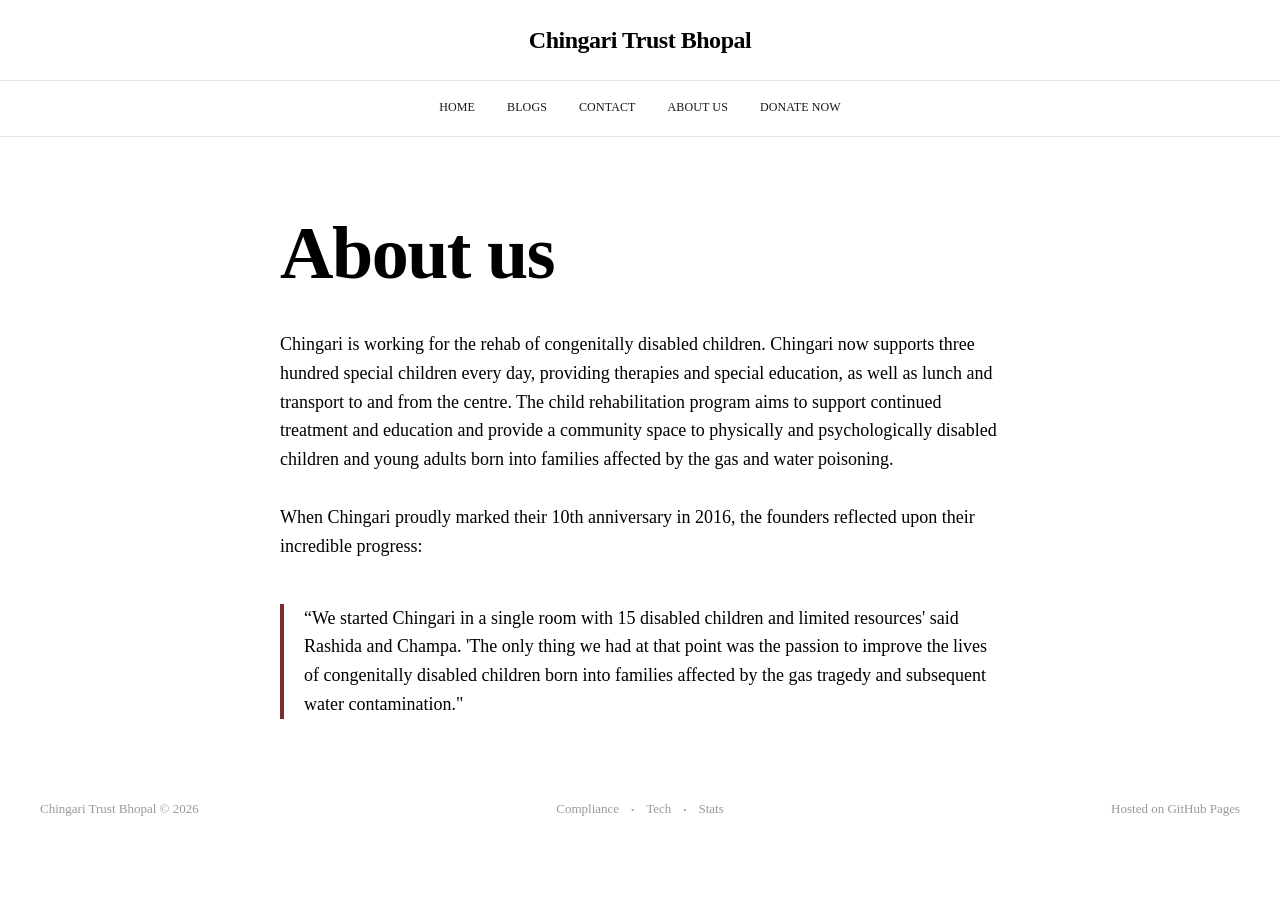
==== commit bee85b00: "*Danamojo Widget* * Added a new page and integrated the Danamojo widget into it." ====
--- a/about/index.html
+++ b/about/index.html
@@ -85,6 +85,7 @@
     <li class="nav-blogs"><a href="/tag/blog/">Blogs</a></li>
     <li class="nav-contact"><a href="/contact/">Contact</a></li>
     <li class="nav-about-us nav-current"><a href="/about/">About us</a></li>
+    <li class="nav-donate"><a href="/donate/">Donate now</a></li>
 </ul>
 
             </nav></div>
